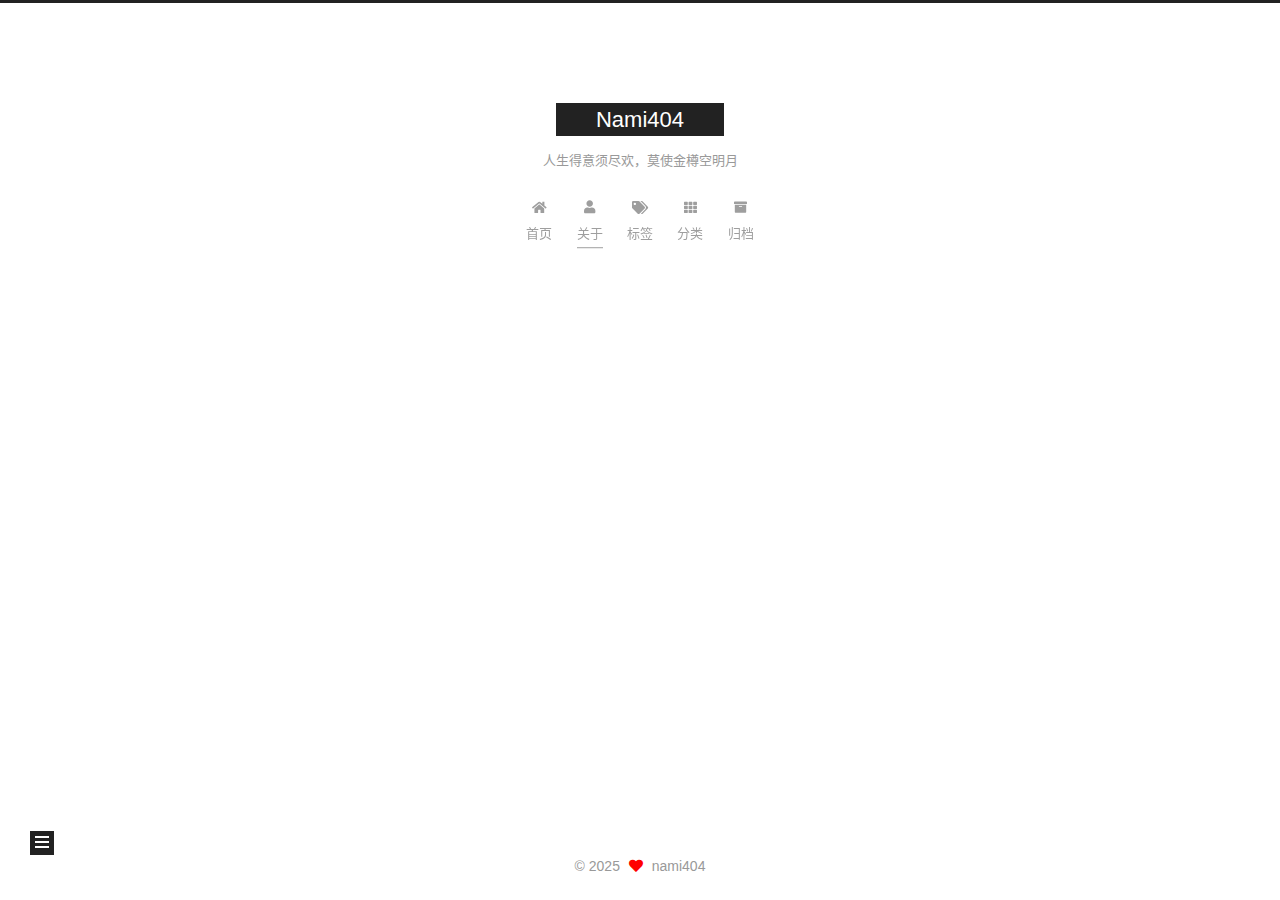
==== about/index.html @ 0e37fa7c "Site updated: 2025-03-22 15:31:00" ====
<!DOCTYPE html>
<html lang="zh-CN">
<head>
  <meta charset="UTF-8">
<meta name="viewport" content="width=device-width, initial-scale=1, maximum-scale=2">
<meta name="theme-color" content="#222">
<meta name="generator" content="Hexo 7.3.0">
  <link rel="apple-touch-icon" sizes="180x180" href="/images/apple-touch-icon-next.png">
  <link rel="icon" type="image/png" sizes="32x32" href="/images/favicon-32x32-next.png">
  <link rel="icon" type="image/png" sizes="16x16" href="/images/favicon-16x16-next.png">
  <link rel="mask-icon" href="/images/logo.svg" color="#222">

<link rel="stylesheet" href="/css/main.css">


<link rel="stylesheet" href="/lib/font-awesome/css/all.min.css">

<script id="hexo-configurations">
    var NexT = window.NexT || {};
    var CONFIG = {"hostname":"example.com","root":"/","scheme":"Muse","version":"7.8.0","exturl":false,"sidebar":{"position":"left","display":"post","padding":18,"offset":12,"onmobile":false},"copycode":{"enable":false,"show_result":false,"style":null},"back2top":{"enable":true,"sidebar":false,"scrollpercent":false},"bookmark":{"enable":false,"color":"#222","save":"auto"},"fancybox":false,"mediumzoom":false,"lazyload":false,"pangu":false,"comments":{"style":"tabs","active":null,"storage":true,"lazyload":false,"nav":null},"algolia":{"hits":{"per_page":10},"labels":{"input_placeholder":"Search for Posts","hits_empty":"We didn't find any results for the search: ${query}","hits_stats":"${hits} results found in ${time} ms"}},"localsearch":{"enable":false,"trigger":"auto","top_n_per_article":1,"unescape":false,"preload":false},"motion":{"enable":true,"async":false,"transition":{"post_block":"fadeIn","post_header":"slideDownIn","post_body":"slideDownIn","coll_header":"slideLeftIn","sidebar":"slideUpIn"}},"path":"search.xml"};
  </script>

  <meta property="og:type" content="website">
<meta property="og:title" content="about">
<meta property="og:url" content="http://example.com/about/index.html">
<meta property="og:site_name" content="Nami404">
<meta property="og:locale" content="zh_CN">
<meta property="article:published_time" content="2025-03-22T07:26:01.000Z">
<meta property="article:modified_time" content="2025-03-22T07:28:42.553Z">
<meta property="article:author" content="nami404">
<meta name="twitter:card" content="summary">

<link rel="canonical" href="http://example.com/about/">


<script id="page-configurations">
  // https://hexo.io/docs/variables.html
  CONFIG.page = {
    sidebar: "",
    isHome : false,
    isPost : false,
    lang   : 'zh-CN'
  };
</script>

  <title>about | Nami404
</title>
  






  <noscript>
  <style>
  .use-motion .brand,
  .use-motion .menu-item,
  .sidebar-inner,
  .use-motion .post-block,
  .use-motion .pagination,
  .use-motion .comments,
  .use-motion .post-header,
  .use-motion .post-body,
  .use-motion .collection-header { opacity: initial; }

  .use-motion .site-title,
  .use-motion .site-subtitle {
    opacity: initial;
    top: initial;
  }

  .use-motion .logo-line-before i { left: initial; }
  .use-motion .logo-line-after i { right: initial; }
  </style>
</noscript>

</head>

<body itemscope itemtype="http://schema.org/WebPage">
  <div class="container use-motion">
    <div class="headband"></div>

    <header class="header" itemscope itemtype="http://schema.org/WPHeader">
      <div class="header-inner"><div class="site-brand-container">
  <div class="site-nav-toggle">
    <div class="toggle" aria-label="切换导航栏">
      <span class="toggle-line toggle-line-first"></span>
      <span class="toggle-line toggle-line-middle"></span>
      <span class="toggle-line toggle-line-last"></span>
    </div>
  </div>

  <div class="site-meta">

    <a href="/" class="brand" rel="start">
      <span class="logo-line-before"><i></i></span>
      <h1 class="site-title">Nami404</h1>
      <span class="logo-line-after"><i></i></span>
    </a>
      <p class="site-subtitle" itemprop="description">人生得意须尽欢，莫使金樽空明月</p>
  </div>

  <div class="site-nav-right">
    <div class="toggle popup-trigger">
    </div>
  </div>
</div>




<nav class="site-nav">
  <ul id="menu" class="main-menu menu">
        <li class="menu-item menu-item-home">

    <a href="/" rel="section"><i class="fa fa-home fa-fw"></i>首页</a>

  </li>
        <li class="menu-item menu-item-about">

    <a href="/about/" rel="section"><i class="fa fa-user fa-fw"></i>关于</a>

  </li>
        <li class="menu-item menu-item-tags">

    <a href="/tags/" rel="section"><i class="fa fa-tags fa-fw"></i>标签</a>

  </li>
        <li class="menu-item menu-item-categories">

    <a href="/categories/" rel="section"><i class="fa fa-th fa-fw"></i>分类</a>

  </li>
        <li class="menu-item menu-item-archives">

    <a href="/archives/" rel="section"><i class="fa fa-archive fa-fw"></i>归档</a>

  </li>
  </ul>
</nav>




</div>
    </header>

    
  <div class="back-to-top">
    <i class="fa fa-arrow-up"></i>
    <span>0%</span>
  </div>


    <main class="main">
      <div class="main-inner">
        <div class="content-wrap">
          
  
  

          <div class="content page posts-expand">
            

    
    
    
    <div class="post-block" lang="zh-CN">
      <header class="post-header">

<h1 class="post-title" itemprop="name headline">about
</h1>

<div class="post-meta">
  

</div>

</header>

      
      
      
      <div class="post-body">
          
      </div>
      
      
      
    </div>
    

    
    
    


          </div>
          

<script>
  window.addEventListener('tabs:register', () => {
    let { activeClass } = CONFIG.comments;
    if (CONFIG.comments.storage) {
      activeClass = localStorage.getItem('comments_active') || activeClass;
    }
    if (activeClass) {
      let activeTab = document.querySelector(`a[href="#comment-${activeClass}"]`);
      if (activeTab) {
        activeTab.click();
      }
    }
  });
  if (CONFIG.comments.storage) {
    window.addEventListener('tabs:click', event => {
      if (!event.target.matches('.tabs-comment .tab-content .tab-pane')) return;
      let commentClass = event.target.classList[1];
      localStorage.setItem('comments_active', commentClass);
    });
  }
</script>

        </div>
          
  
  <div class="toggle sidebar-toggle">
    <span class="toggle-line toggle-line-first"></span>
    <span class="toggle-line toggle-line-middle"></span>
    <span class="toggle-line toggle-line-last"></span>
  </div>

  <aside class="sidebar">
    <div class="sidebar-inner">

      <ul class="sidebar-nav motion-element">
        <li class="sidebar-nav-toc">
          文章目录
        </li>
        <li class="sidebar-nav-overview">
          站点概览
        </li>
      </ul>

      <!--noindex-->
      <div class="post-toc-wrap sidebar-panel">
      </div>
      <!--/noindex-->

      <div class="site-overview-wrap sidebar-panel">
        <div class="site-author motion-element" itemprop="author" itemscope itemtype="http://schema.org/Person">
  <p class="site-author-name" itemprop="name">nami404</p>
  <div class="site-description" itemprop="description"></div>
</div>
<div class="site-state-wrap motion-element">
  <nav class="site-state">
      <div class="site-state-item site-state-posts">
          <a href="/archives/">
        
          <span class="site-state-item-count">1</span>
          <span class="site-state-item-name">日志</span>
        </a>
      </div>
  </nav>
</div>



      </div>

    </div>
  </aside>
  <div id="sidebar-dimmer"></div>


      </div>
    </main>

    <footer class="footer">
      <div class="footer-inner">
        

        

<div class="copyright">
  
  &copy; 
  <span itemprop="copyrightYear">2025</span>
  <span class="with-love">
    <i class="fa fa-heart"></i>
  </span>
  <span class="author" itemprop="copyrightHolder">nami404</span>
</div>

<!--
  <div class="powered-by">由 <a href="https://hexo.io/" class="theme-link" rel="noopener" target="_blank">Hexo</a> & <a href="https://muse.theme-next.org/" class="theme-link" rel="noopener" target="_blank">NexT.Muse</a> 强力驱动
  </div>
-->

        








      </div>
    </footer>
  </div>

  
  <script src="/lib/anime.min.js"></script>
  <script src="/lib/velocity/velocity.min.js"></script>
  <script src="/lib/velocity/velocity.ui.min.js"></script>

<script src="/js/utils.js"></script>

<script src="/js/motion.js"></script>


<script src="/js/schemes/muse.js"></script>


<script src="/js/next-boot.js"></script>




  















  

  

</body>
</html>
---- css/main.css ----
:root {
  --body-bg-color: #fff;
  --content-bg-color: #fff;
  --card-bg-color: #f5f5f5;
  --text-color: #555;
  --blockquote-color: #666;
  --link-color: #555;
  --link-hover-color: #222;
  --brand-color: #fff;
  --brand-hover-color: #fff;
  --table-row-odd-bg-color: #f9f9f9;
  --table-row-hover-bg-color: #f5f5f5;
  --menu-item-bg-color: #f5f5f5;
  --btn-default-bg: #222;
  --btn-default-color: #fff;
  --btn-default-border-color: #222;
  --btn-default-hover-bg: #fff;
  --btn-default-hover-color: #222;
  --btn-default-hover-border-color: #222;
}
html {
  line-height: 1.15; /* 1 */
  -webkit-text-size-adjust: 100%; /* 2 */
}
body {
  margin: 0;
}
main {
  display: block;
}
h1 {
  font-size: 2em;
  margin: 0.67em 0;
}
hr {
  box-sizing: content-box; /* 1 */
  height: 0; /* 1 */
  overflow: visible; /* 2 */
}
pre {
  font-family: monospace, monospace; /* 1 */
  font-size: 1em; /* 2 */
}
a {
  background: transparent;
}
abbr[title] {
  border-bottom: none; /* 1 */
  text-decoration: underline; /* 2 */
  text-decoration: underline dotted; /* 2 */
}
b,
strong {
  font-weight: bolder;
}
code,
kbd,
samp {
  font-family: monospace, monospace; /* 1 */
  font-size: 1em; /* 2 */
}
small {
  font-size: 80%;
}
sub,
sup {
  font-size: 75%;
  line-height: 0;
  position: relative;
  vertical-align: baseline;
}
sub {
  bottom: -0.25em;
}
sup {
  top: -0.5em;
}
img {
  border-style: none;
}
button,
input,
optgroup,
select,
textarea {
  font-family: inherit; /* 1 */
  font-size: 100%; /* 1 */
  line-height: 1.15; /* 1 */
  margin: 0; /* 2 */
}
button,
input {
/* 1 */
  overflow: visible;
}
button,
select {
/* 1 */
  text-transform: none;
}
button,
[type='button'],
[type='reset'],
[type='submit'] {
  -webkit-appearance: button;
}
button::-moz-focus-inner,
[type='button']::-moz-focus-inner,
[type='reset']::-moz-focus-inner,
[type='submit']::-moz-focus-inner {
  border-style: none;
  padding: 0;
}
button:-moz-focusring,
[type='button']:-moz-focusring,
[type='reset']:-moz-focusring,
[type='submit']:-moz-focusring {
  outline: 1px dotted ButtonText;
}
fieldset {
  padding: 0.35em 0.75em 0.625em;
}
legend {
  box-sizing: border-box; /* 1 */
  color: inherit; /* 2 */
  display: table; /* 1 */
  max-width: 100%; /* 1 */
  padding: 0; /* 3 */
  white-space: normal; /* 1 */
}
progress {
  vertical-align: baseline;
}
textarea {
  overflow: auto;
}
[type='checkbox'],
[type='radio'] {
  box-sizing: border-box; /* 1 */
  padding: 0; /* 2 */
}
[type='number']::-webkit-inner-spin-button,
[type='number']::-webkit-outer-spin-button {
  height: auto;
}
[type='search'] {
  outline-offset: -2px; /* 2 */
  -webkit-appearance: textfield; /* 1 */
}
[type='search']::-webkit-search-decoration {
  -webkit-appearance: none;
}
::-webkit-file-upload-button {
  font: inherit; /* 2 */
  -webkit-appearance: button; /* 1 */
}
details {
  display: block;
}
summary {
  display: list-item;
}
template {
  display: none;
}
[hidden] {
  display: none;
}
::selection {
  background: #262a30;
  color: #eee;
}
html,
body {
  height: 100%;
}
body {
  background: var(--body-bg-color);
  color: var(--text-color);
  font-family: 'Lato', "PingFang SC", "Microsoft YaHei", sans-serif;
  font-size: 1em;
  line-height: 2;
}
@media (max-width: 991px) {
  body {
    padding-left: 0 !important;
    padding-right: 0 !important;
  }
}
h1,
h2,
h3,
h4,
h5,
h6 {
  font-family: 'Lato', "PingFang SC", "Microsoft YaHei", sans-serif;
  font-weight: bold;
  line-height: 1.5;
  margin: 20px 0 15px;
}
h1 {
  font-size: 1.5em;
}
h2 {
  font-size: 1.375em;
}
h3 {
  font-size: 1.25em;
}
h4 {
  font-size: 1.125em;
}
h5 {
  font-size: 1em;
}
h6 {
  font-size: 0.875em;
}
p {
  margin: 0 0 20px 0;
}
a,
span.exturl {
  border-bottom: 1px solid #999;
  color: var(--link-color);
  outline: 0;
  text-decoration: none;
  overflow-wrap: break-word;
  word-wrap: break-word;
  cursor: pointer;
}
a:hover,
span.exturl:hover {
  border-bottom-color: var(--link-hover-color);
  color: var(--link-hover-color);
}
iframe,
img,
video {
  display: block;
  margin-left: auto;
  margin-right: auto;
  max-width: 100%;
}
hr {
  background-image: repeating-linear-gradient(-45deg, #ddd, #ddd 4px, transparent 4px, transparent 8px);
  border: 0;
  height: 3px;
  margin: 40px 0;
}
blockquote {
  border-left: 4px solid #ddd;
  color: var(--blockquote-color);
  margin: 0;
  padding: 0 15px;
}
blockquote cite::before {
  content: '-';
  padding: 0 5px;
}
dt {
  font-weight: bold;
}
dd {
  margin: 0;
  padding: 0;
}
kbd {
  background-color: #f5f5f5;
  background-image: linear-gradient(#eee, #fff, #eee);
  border: 1px solid #ccc;
  border-radius: 0.2em;
  box-shadow: 0.1em 0.1em 0.2em rgba(0,0,0,0.1);
  color: #555;
  font-family: inherit;
  padding: 0.1em 0.3em;
  white-space: nowrap;
}
.table-container {
  overflow: auto;
}
table {
  border-collapse: collapse;
  border-spacing: 0;
  font-size: 0.875em;
  margin: 0 0 20px 0;
  width: 100%;
}
tbody tr:nth-of-type(odd) {
  background: var(--table-row-odd-bg-color);
}
tbody tr:hover {
  background: var(--table-row-hover-bg-color);
}
caption,
th,
td {
  font-weight: normal;
  padding: 8px;
  vertical-align: middle;
}
th,
td {
  border: 1px solid #ddd;
  border-bottom: 3px solid #ddd;
}
th {
  font-weight: 700;
  padding-bottom: 10px;
}
td {
  border-bottom-width: 1px;
}
.btn {
  background: var(--btn-default-bg);
  border: 2px solid var(--btn-default-border-color);
  border-radius: 0;
  color: var(--btn-default-color);
  display: inline-block;
  font-size: 0.875em;
  line-height: 2;
  padding: 0 20px;
  text-decoration: none;
  transition-property: background-color;
  transition-delay: 0s;
  transition-duration: 0.2s;
  transition-timing-function: ease-in-out;
}
.btn:hover {
  background: var(--btn-default-hover-bg);
  border-color: var(--btn-default-hover-border-color);
  color: var(--btn-default-hover-color);
}
.btn + .btn {
  margin: 0 0 8px 8px;
}
.btn .fa-fw {
  text-align: left;
  width: 1.285714285714286em;
}
.toggle {
  line-height: 0;
}
.toggle .toggle-line {
  background: #fff;
  display: inline-block;
  height: 2px;
  left: 0;
  position: relative;
  top: 0;
  transition: all 0.4s;
  vertical-align: top;
  width: 100%;
}
.toggle .toggle-line:not(:first-child) {
  margin-top: 3px;
}
.toggle.toggle-arrow .toggle-line-first {
  left: 50%;
  top: 2px;
  transform: rotate(45deg);
  width: 50%;
}
.toggle.toggle-arrow .toggle-line-middle {
  left: 2px;
  width: 90%;
}
.toggle.toggle-arrow .toggle-line-last {
  left: 50%;
  top: -2px;
  transform: rotate(-45deg);
  width: 50%;
}
.toggle.toggle-close .toggle-line-first {
  transform: rotate(-45deg);
  top: 5px;
}
.toggle.toggle-close .toggle-line-middle {
  opacity: 0;
}
.toggle.toggle-close .toggle-line-last {
  transform: rotate(45deg);
  top: -5px;
}
.highlight,
pre {
  background: #f7f7f7;
  color: #4d4d4c;
  line-height: 1.6;
  margin: 0 auto 20px;
}
pre,
code {
  font-family: consolas, Menlo, monospace, "PingFang SC", "Microsoft YaHei";
}
code {
  background: #eee;
  border-radius: 3px;
  color: #555;
  padding: 2px 4px;
  overflow-wrap: break-word;
  word-wrap: break-word;
}
.highlight *::selection {
  background: #d6d6d6;
}
.highlight pre {
  border: 0;
  margin: 0;
  padding: 10px 0;
}
.highlight table {
  border: 0;
  margin: 0;
  width: auto;
}
.highlight td {
  border: 0;
  padding: 0;
}
.highlight figcaption {
  background: #eff2f3;
  color: #4d4d4c;
  display: flex;
  font-size: 0.875em;
  justify-content: space-between;
  line-height: 1.2;
  padding: 0.5em;
}
.highlight figcaption a {
  color: #4d4d4c;
}
.highlight figcaption a:hover {
  border-bottom-color: #4d4d4c;
}
.highlight .gutter {
  -moz-user-select: none;
  -ms-user-select: none;
  -webkit-user-select: none;
  user-select: none;
}
.highlight .gutter pre {
  background: #eff2f3;
  color: #869194;
  padding-left: 10px;
  padding-right: 10px;
  text-align: right;
}
.highlight .code pre {
  background: #f7f7f7;
  padding-left: 10px;
  width: 100%;
}
.gist table {
  width: auto;
}
.gist table td {
  border: 0;
}
pre {
  overflow: auto;
  padding: 10px;
}
pre code {
  background: none;
  color: #4d4d4c;
  font-size: 0.875em;
  padding: 0;
  text-shadow: none;
}
pre .deletion {
  background: #fdd;
}
pre .addition {
  background: #dfd;
}
pre .meta {
  color: #eab700;
  -moz-user-select: none;
  -ms-user-select: none;
  -webkit-user-select: none;
  user-select: none;
}
pre .comment {
  color: #8e908c;
}
pre .variable,
pre .attribute,
pre .tag,
pre .name,
pre .regexp,
pre .ruby .constant,
pre .xml .tag .title,
pre .xml .pi,
pre .xml .doctype,
pre .html .doctype,
pre .css .id,
pre .css .class,
pre .css .pseudo {
  color: #c82829;
}
pre .number,
pre .preprocessor,
pre .built_in,
pre .builtin-name,
pre .literal,
pre .params,
pre .constant,
pre .command {
  color: #f5871f;
}
pre .ruby .class .title,
pre .css .rules .attribute,
pre .string,
pre .symbol,
pre .value,
pre .inheritance,
pre .header,
pre .ruby .symbol,
pre .xml .cdata,
pre .special,
pre .formula {
  color: #718c00;
}
pre .title,
pre .css .hexcolor {
  color: #3e999f;
}
pre .function,
pre .python .decorator,
pre .python .title,
pre .ruby .function .title,
pre .ruby .title .keyword,
pre .perl .sub,
pre .javascript .title,
pre .coffeescript .title {
  color: #4271ae;
}
pre .keyword,
pre .javascript .function {
  color: #8959a8;
}
.blockquote-center {
  border-left: none;
  margin: 40px 0;
  padding: 0;
  position: relative;
  text-align: center;
}
.blockquote-center .fa {
  display: block;
  opacity: 0.6;
  position: absolute;
  width: 100%;
}
.blockquote-center .fa-quote-left {
  border-top: 1px solid #ccc;
  text-align: left;
  top: -20px;
}
.blockquote-center .fa-quote-right {
  border-bottom: 1px solid #ccc;
  text-align: right;
  bottom: -20px;
}
.blockquote-center p,
.blockquote-center div {
  text-align: center;
}
.post-body .group-picture img {
  margin: 0 auto;
  padding: 0 3px;
}
.group-picture-row {
  margin-bottom: 6px;
  overflow: hidden;
}
.group-picture-column {
  float: left;
  margin-bottom: 10px;
}
.post-body .label {
  color: #555;
  display: inline;
  padding: 0 2px;
}
.post-body .label.default {
  background: #f0f0f0;
}
.post-body .label.primary {
  background: #efe6f7;
}
.post-body .label.info {
  background: #e5f2f8;
}
.post-body .label.success {
  background: #e7f4e9;
}
.post-body .label.warning {
  background: #fcf6e1;
}
.post-body .label.danger {
  background: #fae8eb;
}
.post-body .tabs {
  margin-bottom: 20px;
}
.post-body .tabs,
.tabs-comment {
  display: block;
  padding-top: 10px;
  position: relative;
}
.post-body .tabs ul.nav-tabs,
.tabs-comment ul.nav-tabs {
  display: flex;
  flex-wrap: wrap;
  margin: 0;
  margin-bottom: -1px;
  padding: 0;
}
@media (max-width: 413px) {
  .post-body .tabs ul.nav-tabs,
  .tabs-comment ul.nav-tabs {
    display: block;
    margin-bottom: 5px;
  }
}
.post-body .tabs ul.nav-tabs li.tab,
.tabs-comment ul.nav-tabs li.tab {
  border-bottom: 1px solid #ddd;
  border-left: 1px solid transparent;
  border-right: 1px solid transparent;
  border-top: 3px solid transparent;
  flex-grow: 1;
  list-style-type: none;
  border-radius: 0 0 0 0;
}
@media (max-width: 413px) {
  .post-body .tabs ul.nav-tabs li.tab,
  .tabs-comment ul.nav-tabs li.tab {
    border-bottom: 1px solid transparent;
    border-left: 3px solid transparent;
    border-right: 1px solid transparent;
    border-top: 1px solid transparent;
  }
}
@media (max-width: 413px) {
  .post-body .tabs ul.nav-tabs li.tab,
  .tabs-comment ul.nav-tabs li.tab {
    border-radius: 0;
  }
}
.post-body .tabs ul.nav-tabs li.tab a,
.tabs-comment ul.nav-tabs li.tab a {
  border-bottom: initial;
  display: block;
  line-height: 1.8;
  outline: 0;
  padding: 0.25em 0.75em;
  text-align: center;
  transition-delay: 0s;
  transition-duration: 0.2s;
  transition-timing-function: ease-out;
}
.post-body .tabs ul.nav-tabs li.tab a i,
.tabs-comment ul.nav-tabs li.tab a i {
  width: 1.285714285714286em;
}
.post-body .tabs ul.nav-tabs li.tab.active,
.tabs-comment ul.nav-tabs li.tab.active {
  border-bottom: 1px solid transparent;
  border-left: 1px solid #ddd;
  border-right: 1px solid #ddd;
  border-top: 3px solid #fc6423;
}
@media (max-width: 413px) {
  .post-body .tabs ul.nav-tabs li.tab.active,
  .tabs-comment ul.nav-tabs li.tab.active {
    border-bottom: 1px solid #ddd;
    border-left: 3px solid #fc6423;
    border-right: 1px solid #ddd;
    border-top: 1px solid #ddd;
  }
}
.post-body .tabs ul.nav-tabs li.tab.active a,
.tabs-comment ul.nav-tabs li.tab.active a {
  color: var(--link-color);
  cursor: default;
}
.post-body .tabs .tab-content .tab-pane,
.tabs-comment .tab-content .tab-pane {
  border: 1px solid #ddd;
  border-top: 0;
  padding: 20px 20px 0 20px;
  border-radius: 0;
}
.post-body .tabs .tab-content .tab-pane:not(.active),
.tabs-comment .tab-content .tab-pane:not(.active) {
  display: none;
}
.post-body .tabs .tab-content .tab-pane.active,
.tabs-comment .tab-content .tab-pane.active {
  display: block;
}
.post-body .tabs .tab-content .tab-pane.active:nth-of-type(1),
.tabs-comment .tab-content .tab-pane.active:nth-of-type(1) {
  border-radius: 0 0 0 0;
}
@media (max-width: 413px) {
  .post-body .tabs .tab-content .tab-pane.active:nth-of-type(1),
  .tabs-comment .tab-content .tab-pane.active:nth-of-type(1) {
    border-radius: 0;
  }
}
.post-body .note {
  border-radius: 3px;
  margin-bottom: 20px;
  padding: 1em;
  position: relative;
  border: 1px solid #eee;
  border-left-width: 5px;
}
.post-body .note h2,
.post-body .note h3,
.post-body .note h4,
.post-body .note h5,
.post-body .note h6 {
  margin-top: 0;
  border-bottom: initial;
  margin-bottom: 0;
  padding-top: 0;
}
.post-body .note p:first-child,
.post-body .note ul:first-child,
.post-body .note ol:first-child,
.post-body .note table:first-child,
.post-body .note pre:first-child,
.post-body .note blockquote:first-child,
.post-body .note img:first-child {
  margin-top: 0;
}
.post-body .note p:last-child,
.post-body .note ul:last-child,
.post-body .note ol:last-child,
.post-body .note table:last-child,
.post-body .note pre:last-child,
.post-body .note blockquote:last-child,
.post-body .note img:last-child {
  margin-bottom: 0;
}
.post-body .note.default {
  border-left-color: #777;
}
.post-body .note.default h2,
.post-body .note.default h3,
.post-body .note.default h4,
.post-body .note.default h5,
.post-body .note.default h6 {
  color: #777;
}
.post-body .note.primary {
  border-left-color: #6f42c1;
}
.post-body .note.primary h2,
.post-body .note.primary h3,
.post-body .note.primary h4,
.post-body .note.primary h5,
.post-body .note.primary h6 {
  color: #6f42c1;
}
.post-body .note.info {
  border-left-color: #428bca;
}
.post-body .note.info h2,
.post-body .note.info h3,
.post-body .note.info h4,
.post-body .note.info h5,
.post-body .note.info h6 {
  color: #428bca;
}
.post-body .note.success {
  border-left-color: #5cb85c;
}
.post-body .note.success h2,
.post-body .note.success h3,
.post-body .note.success h4,
.post-body .note.success h5,
.post-body .note.success h6 {
  color: #5cb85c;
}
.post-body .note.warning {
  border-left-color: #f0ad4e;
}
.post-body .note.warning h2,
.post-body .note.warning h3,
.post-body .note.warning h4,
.post-body .note.warning h5,
.post-body .note.warning h6 {
  color: #f0ad4e;
}
.post-body .note.danger {
  border-left-color: #d9534f;
}
.post-body .note.danger h2,
.post-body .note.danger h3,
.post-body .note.danger h4,
.post-body .note.danger h5,
.post-body .note.danger h6 {
  color: #d9534f;
}
.pagination .prev,
.pagination .next,
.pagination .page-number,
.pagination .space {
  display: inline-block;
  margin: 0 10px;
  padding: 0 11px;
  position: relative;
  top: -1px;
}
@media (max-width: 767px) {
  .pagination .prev,
  .pagination .next,
  .pagination .page-number,
  .pagination .space {
    margin: 0 5px;
  }
}
.pagination {
  border-top: 1px solid #eee;
  margin: 120px 0 0;
  text-align: center;
}
.pagination .prev,
.pagination .next,
.pagination .page-number {
  border-bottom: 0;
  border-top: 1px solid #eee;
  transition-property: border-color;
  transition-delay: 0s;
  transition-duration: 0.2s;
  transition-timing-function: ease-in-out;
}
.pagination .prev:hover,
.pagination .next:hover,
.pagination .page-number:hover {
  border-top-color: #222;
}
.pagination .space {
  margin: 0;
  padding: 0;
}
.pagination .prev {
  margin-left: 0;
}
.pagination .next {
  margin-right: 0;
}
.pagination .page-number.current {
  background: #ccc;
  border-top-color: #ccc;
  color: #fff;
}
@media (max-width: 767px) {
  .pagination {
    border-top: none;
  }
  .pagination .prev,
  .pagination .next,
  .pagination .page-number {
    border-bottom: 1px solid #eee;
    border-top: 0;
    margin-bottom: 10px;
    padding: 0 10px;
  }
  .pagination .prev:hover,
  .pagination .next:hover,
  .pagination .page-number:hover {
    border-bottom-color: #222;
  }
}
.comments {
  margin-top: 60px;
  overflow: hidden;
}
.comment-button-group {
  display: flex;
  flex-wrap: wrap-reverse;
  justify-content: center;
  margin: 1em 0;
}
.comment-button-group .comment-button {
  margin: 0.1em 0.2em;
}
.comment-button-group .comment-button.active {
  background: var(--btn-default-hover-bg);
  border-color: var(--btn-default-hover-border-color);
  color: var(--btn-default-hover-color);
}
.comment-position {
  display: none;
}
.comment-position.active {
  display: block;
}
.tabs-comment {
  background: var(--content-bg-color);
  margin-top: 4em;
  padding-top: 0;
}
.tabs-comment .comments {
  border: 0;
  box-shadow: none;
  margin-top: 0;
  padding-top: 0;
}
.container {
  min-height: 100%;
  position: relative;
}
.main-inner {
  margin: 0 auto;
  width: 700px;
}
@media (min-width: 1200px) {
  .main-inner {
    width: 800px;
  }
}
@media (min-width: 1600px) {
  .main-inner {
    width: 900px;
  }
}
@media (max-width: 767px) {
  .content-wrap {
    padding: 0 20px;
  }
}
.header {
  background: transparent;
}
.header-inner {
  margin: 0 auto;
  width: 700px;
}
@media (min-width: 1200px) {
  .header-inner {
    width: 800px;
  }
}
@media (min-width: 1600px) {
  .header-inner {
    width: 900px;
  }
}
.site-brand-container {
  display: flex;
  flex-shrink: 0;
  padding: 0 10px;
}
.headband {
  background: #222;
  height: 3px;
}
.site-meta {
  flex-grow: 1;
  text-align: center;
}
@media (max-width: 767px) {
  .site-meta {
    text-align: center;
  }
}
.brand {
  border-bottom: none;
  color: var(--brand-color);
  display: inline-block;
  line-height: 1.375em;
  padding: 0 40px;
  position: relative;
}
.brand:hover {
  color: var(--brand-hover-color);
}
.site-title {
  font-family: 'Lato', "PingFang SC", "Microsoft YaHei", sans-serif;
  font-size: 1.375em;
  font-weight: normal;
  margin: 0;
}
.site-subtitle {
  color: #999;
  font-size: 0.8125em;
  margin: 10px 0;
}
.use-motion .brand {
  opacity: 0;
}
.use-motion .site-title,
.use-motion .site-subtitle,
.use-motion .custom-logo-image {
  opacity: 0;
  position: relative;
  top: -10px;
}
.site-nav-toggle,
.site-nav-right {
  display: none;
}
@media (max-width: 767px) {
  .site-nav-toggle,
  .site-nav-right {
    display: flex;
    flex-direction: column;
    justify-content: center;
  }
}
.site-nav-toggle .toggle,
.site-nav-right .toggle {
  color: var(--text-color);
  padding: 10px;
  width: 22px;
}
.site-nav-toggle .toggle .toggle-line,
.site-nav-right .toggle .toggle-line {
  background: var(--text-color);
  border-radius: 1px;
}
.site-nav {
  display: block;
}
@media (max-width: 767px) {
  .site-nav {
    clear: both;
    display: none;
  }
}
.site-nav.site-nav-on {
  display: block;
}
.menu {
  margin-top: 20px;
  padding-left: 0;
  text-align: center;
}
.menu-item {
  display: inline-block;
  list-style: none;
  margin: 0 10px;
}
@media (max-width: 767px) {
  .menu-item {
    display: block;
    margin-top: 10px;
  }
  .menu-item.menu-item-search {
    display: none;
  }
}
.menu-item a,
.menu-item span.exturl {
  border-bottom: 0;
  display: block;
  font-size: 0.8125em;
  transition-property: border-color;
  transition-delay: 0s;
  transition-duration: 0.2s;
  transition-timing-function: ease-in-out;
}
@media (hover: none) {
  .menu-item a:hover,
  .menu-item span.exturl:hover {
    border-bottom-color: transparent !important;
  }
}
.menu-item .fa,
.menu-item .fab,
.menu-item .far,
.menu-item .fas {
  margin-right: 8px;
}
.menu-item .badge {
  display: inline-block;
  font-weight: bold;
  line-height: 1;
  margin-left: 0.35em;
  margin-top: 0.35em;
  text-align: center;
  white-space: nowrap;
}
@media (max-width: 767px) {
  .menu-item .badge {
    float: right;
    margin-left: 0;
  }
}
.menu-item-active a,
.menu .menu-item a:hover,
.menu .menu-item span.exturl:hover {
  background: var(--menu-item-bg-color);
}
.use-motion .menu-item {
  opacity: 0;
}
.sidebar {
  background: #222;
  bottom: 0;
  box-shadow: inset 0 2px 6px #000;
  position: fixed;
  top: 0;
}
@media (max-width: 991px) {
  .sidebar {
    display: none;
  }
}
.sidebar-inner {
  color: #999;
  padding: 18px 10px;
  text-align: center;
}
.cc-license {
  margin-top: 10px;
  text-align: center;
}
.cc-license .cc-opacity {
  border-bottom: none;
  opacity: 0.7;
}
.cc-license .cc-opacity:hover {
  opacity: 0.9;
}
.cc-license img {
  display: inline-block;
}
.site-author-image {
  border: 2px solid #333;
  display: block;
  margin: 0 auto;
  max-width: 96px;
  padding: 2px;
}
.site-author-name {
  color: #f5f5f5;
  font-weight: normal;
  margin: 5px 0 0;
  text-align: center;
}
.site-description {
  color: #999;
  font-size: 1em;
  margin-top: 5px;
  text-align: center;
}
.links-of-author {
  margin-top: 15px;
}
.links-of-author a,
.links-of-author span.exturl {
  border-bottom-color: #555;
  display: inline-block;
  font-size: 0.8125em;
  margin-bottom: 10px;
  margin-right: 10px;
  vertical-align: middle;
}
.links-of-author a::before,
.links-of-author span.exturl::before {
  background: #75ffff;
  border-radius: 50%;
  content: ' ';
  display: inline-block;
  height: 4px;
  margin-right: 3px;
  vertical-align: middle;
  width: 4px;
}
.sidebar-button {
  margin-top: 15px;
}
.sidebar-button a {
  border: 1px solid #fc6423;
  border-radius: 4px;
  color: #fc6423;
  display: inline-block;
  padding: 0 15px;
}
.sidebar-button a .fa,
.sidebar-button a .fab,
.sidebar-button a .far,
.sidebar-button a .fas {
  margin-right: 5px;
}
.sidebar-button a:hover {
  background: #fc6423;
  border: 1px solid #fc6423;
  color: #fff;
}
.sidebar-button a:hover .fa,
.sidebar-button a:hover .fab,
.sidebar-button a:hover .far,
.sidebar-button a:hover .fas {
  color: #fff;
}
.links-of-blogroll {
  font-size: 0.8125em;
  margin-top: 10px;
}
.links-of-blogroll-title {
  font-size: 0.875em;
  font-weight: 600;
  margin-top: 0;
}
.links-of-blogroll-list {
  list-style: none;
  margin: 0;
  padding: 0;
}
#sidebar-dimmer {
  display: none;
}
@media (max-width: 767px) {
  #sidebar-dimmer {
    background: #000;
    display: block;
    height: 100%;
    left: 100%;
    opacity: 0;
    position: fixed;
    top: 0;
    width: 100%;
    z-index: 1100;
  }
  .sidebar-active + #sidebar-dimmer {
    opacity: 0.7;
    transform: translateX(-100%);
    transition: opacity 0.5s;
  }
}
.sidebar-nav {
  margin: 0;
  padding-bottom: 20px;
  padding-left: 0;
}
.sidebar-nav li {
  border-bottom: 1px solid transparent;
  color: #666;
  cursor: pointer;
  display: inline-block;
  font-size: 0.875em;
}
.sidebar-nav li.sidebar-nav-overview {
  margin-left: 10px;
}
.sidebar-nav li:hover {
  color: #f5f5f5;
}
.sidebar-nav .sidebar-nav-active {
  border-bottom-color: #87daff;
  color: #87daff;
}
.sidebar-nav .sidebar-nav-active:hover {
  color: #87daff;
}
.sidebar-panel {
  display: none;
  overflow-x: hidden;
  overflow-y: auto;
}
.sidebar-panel-active {
  display: block;
}
.sidebar-toggle {
  background: #222;
  bottom: 45px;
  cursor: pointer;
  height: 14px;
  left: 30px;
  padding: 5px;
  position: fixed;
  width: 14px;
  z-index: 1300;
}
@media (max-width: 991px) {
  .sidebar-toggle {
    left: 20px;
    opacity: 0.8;
    display: none;
  }
}
.sidebar-toggle:hover .toggle-line {
  background: #87daff;
}
.post-toc {
  font-size: 0.875em;
}
.post-toc ol {
  list-style: none;
  margin: 0;
  padding: 0 2px 5px 10px;
  text-align: left;
}
.post-toc ol > ol {
  padding-left: 0;
}
.post-toc ol a {
  transition-property: all;
  transition-delay: 0s;
  transition-duration: 0.2s;
  transition-timing-function: ease-in-out;
}
.post-toc .nav-item {
  line-height: 1.8;
  overflow: hidden;
  text-overflow: ellipsis;
  white-space: nowrap;
}
.post-toc .nav .nav-child {
  display: none;
}
.post-toc .nav .active > .nav-child {
  display: block;
}
.post-toc .nav .active-current > .nav-child {
  display: block;
}
.post-toc .nav .active-current > .nav-child > .nav-item {
  display: block;
}
.post-toc .nav .active > a {
  border-bottom-color: #87daff;
  color: #87daff;
}
.post-toc .nav .active-current > a {
  color: #87daff;
}
.post-toc .nav .active-current > a:hover {
  color: #87daff;
}
.site-state {
  display: flex;
  justify-content: center;
  line-height: 1.4;
  margin-top: 10px;
  overflow: hidden;
  text-align: center;
  white-space: nowrap;
}
.site-state-item {
  padding: 0 15px;
}
.site-state-item:not(:first-child) {
  border-left: 1px solid #333;
}
.site-state-item a {
  border-bottom: none;
}
.site-state-item-count {
  display: block;
  font-size: 1.25em;
  font-weight: 600;
  text-align: center;
}
.site-state-item-name {
  color: inherit;
  font-size: 0.875em;
}
.footer {
  color: #999;
  font-size: 0.875em;
  padding: 20px 0;
}
.footer.footer-fixed {
  bottom: 0;
  left: 0;
  position: absolute;
  right: 0;
}
.footer-inner {
  box-sizing: border-box;
  margin: 0 auto;
  text-align: center;
  width: 700px;
}
@media (min-width: 1200px) {
  .footer-inner {
    width: 800px;
  }
}
@media (min-width: 1600px) {
  .footer-inner {
    width: 900px;
  }
}
.languages {
  display: inline-block;
  font-size: 1.125em;
  position: relative;
}
.languages .lang-select-label span {
  margin: 0 0.5em;
}
.languages .lang-select {
  height: 100%;
  left: 0;
  opacity: 0;
  position: absolute;
  top: 0;
  width: 100%;
}
.with-love {
  color: #ff0000;
  display: inline-block;
  margin: 0 5px;
}
.powered-by,
.theme-info {
  display: inline-block;
}
@-moz-keyframes iconAnimate {
  0%, 100% {
    transform: scale(1);
  }
  10%, 30% {
    transform: scale(0.9);
  }
  20%, 40%, 60%, 80% {
    transform: scale(1.1);
  }
  50%, 70% {
    transform: scale(1.1);
  }
}
@-webkit-keyframes iconAnimate {
  0%, 100% {
    transform: scale(1);
  }
  10%, 30% {
    transform: scale(0.9);
  }
  20%, 40%, 60%, 80% {
    transform: scale(1.1);
  }
  50%, 70% {
    transform: scale(1.1);
  }
}
@-o-keyframes iconAnimate {
  0%, 100% {
    transform: scale(1);
  }
  10%, 30% {
    transform: scale(0.9);
  }
  20%, 40%, 60%, 80% {
    transform: scale(1.1);
  }
  50%, 70% {
    transform: scale(1.1);
  }
}
@keyframes iconAnimate {
  0%, 100% {
    transform: scale(1);
  }
  10%, 30% {
    transform: scale(0.9);
  }
  20%, 40%, 60%, 80% {
    transform: scale(1.1);
  }
  50%, 70% {
    transform: scale(1.1);
  }
}
.back-to-top {
  font-size: 12px;
  text-align: center;
  transition-delay: 0s;
  transition-duration: 0.2s;
  transition-timing-function: ease-in-out;
}
.back-to-top {
  background: #222;
  bottom: -100px;
  box-sizing: border-box;
  color: #fff;
  cursor: pointer;
  left: 30px;
  opacity: 1;
  padding: 0 6px;
  position: fixed;
  transition-property: bottom;
  z-index: 1300;
  width: 24px;
}
.back-to-top span {
  display: none;
}
.back-to-top:hover {
  color: #87daff;
}
.back-to-top.back-to-top-on {
  bottom: 19px;
}
@media (max-width: 991px) {
  .back-to-top {
    left: 20px;
    opacity: 0.8;
  }
}
.post-body {
  font-family: 'Lato', "PingFang SC", "Microsoft YaHei", sans-serif;
  overflow-wrap: break-word;
  word-wrap: break-word;
}
@media (min-width: 1200px) {
  .post-body {
    font-size: 1.125em;
  }
}
.post-body .exturl .fa {
  font-size: 0.875em;
  margin-left: 4px;
}
.post-body .image-caption,
.post-body .figure .caption {
  color: #999;
  font-size: 0.875em;
  font-weight: bold;
  line-height: 1;
  margin: -20px auto 15px;
  text-align: center;
}
.post-sticky-flag {
  display: inline-block;
  transform: rotate(30deg);
}
.post-button {
  margin-top: 40px;
  text-align: center;
}
.use-motion .post-block,
.use-motion .pagination,
.use-motion .comments {
  opacity: 0;
}
.use-motion .post-header {
  opacity: 0;
}
.use-motion .post-body {
  opacity: 0;
}
.use-motion .collection-header {
  opacity: 0;
}
.posts-collapse {
  margin-left: 35px;
  position: relative;
}
@media (max-width: 767px) {
  .posts-collapse {
    margin-left: 0px;
    margin-right: 0px;
  }
}
.posts-collapse .collection-title {
  font-size: 1.125em;
  position: relative;
}
.posts-collapse .collection-title::before {
  background: #999;
  border: 1px solid #fff;
  border-radius: 50%;
  content: ' ';
  height: 10px;
  left: 0;
  margin-left: -6px;
  margin-top: -4px;
  position: absolute;
  top: 50%;
  width: 10px;
}
.posts-collapse .collection-year {
  font-size: 1.5em;
  font-weight: bold;
  margin: 60px 0;
  position: relative;
}
.posts-collapse .collection-year::before {
  background: #bbb;
  border-radius: 50%;
  content: ' ';
  height: 8px;
  left: 0;
  margin-left: -4px;
  margin-top: -4px;
  position: absolute;
  top: 50%;
  width: 8px;
}
.posts-collapse .collection-header {
  display: block;
  margin: 0 0 0 20px;
}
.posts-collapse .collection-header small {
  color: #bbb;
  margin-left: 5px;
}
.posts-collapse .post-header {
  border-bottom: 1px dashed #ccc;
  margin: 30px 0;
  padding-left: 15px;
  position: relative;
  transition-property: border;
  transition-delay: 0s;
  transition-duration: 0.2s;
  transition-timing-function: ease-in-out;
}
.posts-collapse .post-header::before {
  background: #bbb;
  border: 1px solid #fff;
  border-radius: 50%;
  content: ' ';
  height: 6px;
  left: 0;
  margin-left: -4px;
  position: absolute;
  top: 0.75em;
  transition-property: background;
  width: 6px;
  transition-delay: 0s;
  transition-duration: 0.2s;
  transition-timing-function: ease-in-out;
}
.posts-collapse .post-header:hover {
  border-bottom-color: #666;
}
.posts-collapse .post-header:hover::before {
  background: #222;
}
.posts-collapse .post-meta {
  display: inline;
  font-size: 0.75em;
  margin-right: 10px;
}
.posts-collapse .post-title {
  display: inline;
}
.posts-collapse .post-title a,
.posts-collapse .post-title span.exturl {
  border-bottom: none;
  color: var(--link-color);
}
.posts-collapse .post-title .fa-external-link-alt {
  font-size: 0.875em;
  margin-left: 5px;
}
.posts-collapse::before {
  background: #f5f5f5;
  content: ' ';
  height: 100%;
  left: 0;
  margin-left: -2px;
  position: absolute;
  top: 1.25em;
  width: 4px;
}
.post-eof {
  background: #ccc;
  height: 1px;
  margin: 80px auto 60px;
  text-align: center;
  width: 8%;
}
.post-block:last-of-type .post-eof {
  display: none;
}
.content {
  padding-top: 40px;
}
@media (min-width: 992px) {
  .post-body {
    text-align: justify;
  }
}
@media (max-width: 991px) {
  .post-body {
    text-align: justify;
  }
}
.post-body h1,
.post-body h2,
.post-body h3,
.post-body h4,
.post-body h5,
.post-body h6 {
  padding-top: 10px;
}
.post-body h1 .header-anchor,
.post-body h2 .header-anchor,
.post-body h3 .header-anchor,
.post-body h4 .header-anchor,
.post-body h5 .header-anchor,
.post-body h6 .header-anchor {
  border-bottom-style: none;
  color: #ccc;
  float: right;
  margin-left: 10px;
  visibility: hidden;
}
.post-body h1 .header-anchor:hover,
.post-body h2 .header-anchor:hover,
.post-body h3 .header-anchor:hover,
.post-body h4 .header-anchor:hover,
.post-body h5 .header-anchor:hover,
.post-body h6 .header-anchor:hover {
  color: inherit;
}
.post-body h1:hover .header-anchor,
.post-body h2:hover .header-anchor,
.post-body h3:hover .header-anchor,
.post-body h4:hover .header-anchor,
.post-body h5:hover .header-anchor,
.post-body h6:hover .header-anchor {
  visibility: visible;
}
.post-body iframe,
.post-body img,
.post-body video {
  margin-bottom: 20px;
}
.post-body .video-container {
  height: 0;
  margin-bottom: 20px;
  overflow: hidden;
  padding-top: 75%;
  position: relative;
  width: 100%;
}
.post-body .video-container iframe,
.post-body .video-container object,
.post-body .video-container embed {
  height: 100%;
  left: 0;
  margin: 0;
  position: absolute;
  top: 0;
  width: 100%;
}
.post-gallery {
  align-items: center;
  display: grid;
  grid-gap: 10px;
  grid-template-columns: 1fr 1fr 1fr;
  margin-bottom: 20px;
}
@media (max-width: 767px) {
  .post-gallery {
    grid-template-columns: 1fr 1fr;
  }
}
.post-gallery a {
  border: 0;
}
.post-gallery img {
  margin: 0;
}
.posts-expand .post-header {
  font-size: 1.125em;
}
.posts-expand .post-title {
  font-size: 1.5em;
  font-weight: normal;
  margin: initial;
  text-align: center;
  overflow-wrap: break-word;
  word-wrap: break-word;
}
.posts-expand .post-title-link {
  border-bottom: none;
  color: var(--link-color);
  display: inline-block;
  position: relative;
  vertical-align: top;
}
.posts-expand .post-title-link::before {
  background: var(--link-color);
  bottom: 0;
  content: '';
  height: 2px;
  left: 0;
  position: absolute;
  transform: scaleX(0);
  visibility: hidden;
  width: 100%;
  transition-delay: 0s;
  transition-duration: 0.2s;
  transition-timing-function: ease-in-out;
}
.posts-expand .post-title-link:hover::before {
  transform: scaleX(1);
  visibility: visible;
}
.posts-expand .post-title-link .fa-external-link-alt {
  font-size: 0.875em;
  margin-left: 5px;
}
.posts-expand .post-meta {
  color: #999;
  font-family: 'Lato', "PingFang SC", "Microsoft YaHei", sans-serif;
  font-size: 0.75em;
  margin: 3px 0 60px 0;
  text-align: center;
}
.posts-expand .post-meta .post-description {
  font-size: 0.875em;
  margin-top: 2px;
}
.posts-expand .post-meta time {
  border-bottom: 1px dashed #999;
  cursor: pointer;
}
.post-meta .post-meta-item + .post-meta-item::before {
  content: '|';
  margin: 0 0.5em;
}
.post-meta-divider {
  margin: 0 0.5em;
}
.post-meta-item-icon {
  margin-right: 3px;
}
@media (max-width: 991px) {
  .post-meta-item-icon {
    display: inline-block;
  }
}
@media (max-width: 991px) {
  .post-meta-item-text {
    display: none;
  }
}
.post-nav {
  border-top: 1px solid #eee;
  display: flex;
  justify-content: space-between;
  margin-top: 15px;
  padding: 10px 5px 0;
}
.post-nav-item {
  flex: 1;
}
.post-nav-item a {
  border-bottom: none;
  display: block;
  font-size: 0.875em;
  line-height: 1.6;
  position: relative;
}
.post-nav-item a:active {
  top: 2px;
}
.post-nav-item .fa {
  font-size: 0.75em;
}
.post-nav-item:first-child {
  margin-right: 15px;
}
.post-nav-item:first-child .fa {
  margin-right: 5px;
}
.post-nav-item:last-child {
  margin-left: 15px;
  text-align: right;
}
.post-nav-item:last-child .fa {
  margin-left: 5px;
}
.rtl.post-body p,
.rtl.post-body a,
.rtl.post-body h1,
.rtl.post-body h2,
.rtl.post-body h3,
.rtl.post-body h4,
.rtl.post-body h5,
.rtl.post-body h6,
.rtl.post-body li,
.rtl.post-body ul,
.rtl.post-body ol {
  direction: rtl;
  font-family: UKIJ Ekran;
}
.rtl.post-title {
  font-family: UKIJ Ekran;
}
.post-tags {
  margin-top: 40px;
  text-align: center;
}
.post-tags a {
  display: inline-block;
  font-size: 0.8125em;
}
.post-tags a:not(:last-child) {
  margin-right: 10px;
}
.post-widgets {
  border-top: 1px solid #eee;
  margin-top: 15px;
  text-align: center;
}
.wp_rating {
  height: 20px;
  line-height: 20px;
  margin-top: 10px;
  padding-top: 6px;
  text-align: center;
}
.social-like {
  display: flex;
  font-size: 0.875em;
  justify-content: center;
  text-align: center;
}
.reward-container {
  margin: 20px auto;
  padding: 10px 0;
  text-align: center;
  width: 90%;
}
.reward-container button {
  background: transparent;
  border: 1px solid #fc6423;
  border-radius: 0;
  color: #fc6423;
  cursor: pointer;
  line-height: 2;
  outline: 0;
  padding: 0 15px;
  vertical-align: text-top;
}
.reward-container button:hover {
  background: #fc6423;
  border: 1px solid transparent;
  color: #fa9366;
}
#qr {
  padding-top: 20px;
}
#qr a {
  border: 0;
}
#qr img {
  display: inline-block;
  margin: 0.8em 2em 0 2em;
  max-width: 100%;
  width: 180px;
}
#qr p {
  text-align: center;
}
.category-all-page .category-all-title {
  text-align: center;
}
.category-all-page .category-all {
  margin-top: 20px;
}
.category-all-page .category-list {
  list-style: none;
  margin: 0;
  padding: 0;
}
.category-all-page .category-list-item {
  margin: 5px 10px;
}
.category-all-page .category-list-count {
  color: #bbb;
}
.category-all-page .category-list-count::before {
  content: ' (';
  display: inline;
}
.category-all-page .category-list-count::after {
  content: ') ';
  display: inline;
}
.category-all-page .category-list-child {
  padding-left: 10px;
}
.event-list {
  padding: 0;
}
.event-list hr {
  background: #222;
  margin: 20px 0 45px 0;
}
.event-list hr::after {
  background: #222;
  color: #fff;
  content: 'NOW';
  display: inline-block;
  font-weight: bold;
  padding: 0 5px;
  text-align: right;
}
.event-list .event {
  background: #222;
  margin: 20px 0;
  min-height: 40px;
  padding: 15px 0 15px 10px;
}
.event-list .event .event-summary {
  color: #fff;
  margin: 0;
  padding-bottom: 3px;
}
.event-list .event .event-summary::before {
  animation: dot-flash 1s alternate infinite ease-in-out;
  color: #fff;
  content: '\f111';
  display: inline-block;
  font-size: 10px;
  margin-right: 25px;
  vertical-align: middle;
  font-family: 'Font Awesome 5 Free';
  font-weight: 900;
}
.event-list .event .event-relative-time {
  color: #bbb;
  display: inline-block;
  font-size: 12px;
  font-weight: normal;
  padding-left: 12px;
}
.event-list .event .event-details {
  color: #fff;
  display: block;
  line-height: 18px;
  margin-left: 56px;
  padding-bottom: 6px;
  padding-top: 3px;
  text-indent: -24px;
}
.event-list .event .event-details::before {
  color: #fff;
  display: inline-block;
  margin-right: 9px;
  text-align: center;
  text-indent: 0;
  width: 14px;
  font-family: 'Font Awesome 5 Free';
  font-weight: 900;
}
.event-list .event .event-details.event-location::before {
  content: '\f041';
}
.event-list .event .event-details.event-duration::before {
  content: '\f017';
}
.event-list .event-past {
  background: #f5f5f5;
}
.event-list .event-past .event-summary,
.event-list .event-past .event-details {
  color: #bbb;
  opacity: 0.9;
}
.event-list .event-past .event-summary::before,
.event-list .event-past .event-details::before {
  animation: none;
  color: #bbb;
}
@-moz-keyframes dot-flash {
  from {
    opacity: 1;
    transform: scale(1);
  }
  to {
    opacity: 0;
    transform: scale(0.8);
  }
}
@-webkit-keyframes dot-flash {
  from {
    opacity: 1;
    transform: scale(1);
  }
  to {
    opacity: 0;
    transform: scale(0.8);
  }
}
@-o-keyframes dot-flash {
  from {
    opacity: 1;
    transform: scale(1);
  }
  to {
    opacity: 0;
    transform: scale(0.8);
  }
}
@keyframes dot-flash {
  from {
    opacity: 1;
    transform: scale(1);
  }
  to {
    opacity: 0;
    transform: scale(0.8);
  }
}
ul.breadcrumb {
  font-size: 0.75em;
  list-style: none;
  margin: 1em 0;
  padding: 0 2em;
  text-align: center;
}
ul.breadcrumb li {
  display: inline;
}
ul.breadcrumb li + li::before {
  content: '/\00a0';
  font-weight: normal;
  padding: 0.5em;
}
ul.breadcrumb li + li:last-child {
  font-weight: bold;
}
.tag-cloud {
  text-align: center;
}
.tag-cloud a {
  display: inline-block;
  margin: 10px;
}
.tag-cloud a:hover {
  color: var(--link-hover-color) !important;
}
@media (max-width: 767px) {
  .header-inner,
  .main-inner,
  .footer-inner {
    width: auto;
  }
}
.header-inner {
  padding-top: 100px;
}
@media (max-width: 767px) {
  .header-inner {
    padding-top: 50px;
  }
}
.main-inner {
  padding-bottom: 60px;
}
.content {
  padding-top: 70px;
}
@media (max-width: 767px) {
  .content {
    padding-top: 35px;
  }
}
embed {
  display: block;
  margin: 0 auto 25px auto;
}
.custom-logo .site-meta-headline {
  text-align: center;
}
.custom-logo .site-title {
  color: #222;
  margin: 10px auto 0;
}
.custom-logo .site-title a {
  border: 0;
}
.custom-logo-image {
  background: #fff;
  margin: 0 auto;
  max-width: 150px;
  padding: 5px;
}
.brand {
  background: var(--btn-default-bg);
}
@media (max-width: 767px) {
  .site-nav {
    border-bottom: 1px solid #ddd;
    border-top: 1px solid #ddd;
    left: 0;
    margin: 0;
    padding: 0;
    width: 100%;
  }
}
@media (max-width: 767px) {
  .menu {
    text-align: left;
  }
}
.menu-item-active a,
.menu .menu-item a:hover,
.menu .menu-item span.exturl:hover {
  background: transparent;
  border-bottom: 1px solid var(--link-hover-color) !important;
}
@media (max-width: 767px) {
  .menu-item-active a,
  .menu .menu-item a:hover,
  .menu .menu-item span.exturl:hover {
    border-bottom: 1px dotted #ddd !important;
  }
}
@media (max-width: 767px) {
  .menu .menu-item {
    margin: 0 10px;
  }
}
.menu .menu-item a,
.menu .menu-item span.exturl {
  border-bottom: 1px solid transparent;
}
@media (max-width: 767px) {
  .menu .menu-item a,
  .menu .menu-item span.exturl {
    padding: 5px 10px;
  }
}
@media (min-width: 768px) {
  .menu .menu-item .fa,
  .menu .menu-item .fab,
  .menu .menu-item .far,
  .menu .menu-item .fas {
    display: block;
    line-height: 2;
    margin-right: 0;
    width: 100%;
  }
}
.menu .menu-item .badge {
  background: #eee;
  padding: 1px 4px;
}
.sub-menu {
  margin: 10px 0;
}
.sub-menu .menu-item {
  display: inline-block;
}
.sidebar {
  left: -320px;
}
.sidebar.sidebar-active {
  left: 0;
}
.sidebar {
  width: 320px;
  z-index: 1200;
  transition-delay: 0s;
  transition-duration: 0.2s;
  transition-timing-function: ease-out;
}
.sidebar a,
.sidebar span.exturl {
  border-bottom-color: #555;
  color: #999;
}
.sidebar a:hover,
.sidebar span.exturl:hover {
  border-bottom-color: #eee;
  color: #eee;
}
.links-of-blogroll-item {
  padding: 2px 10px;
}
.links-of-blogroll-item a,
.links-of-blogroll-item span.exturl {
  box-sizing: border-box;
  display: inline-block;
  max-width: 280px;
  overflow: hidden;
  text-overflow: ellipsis;
  white-space: nowrap;
}
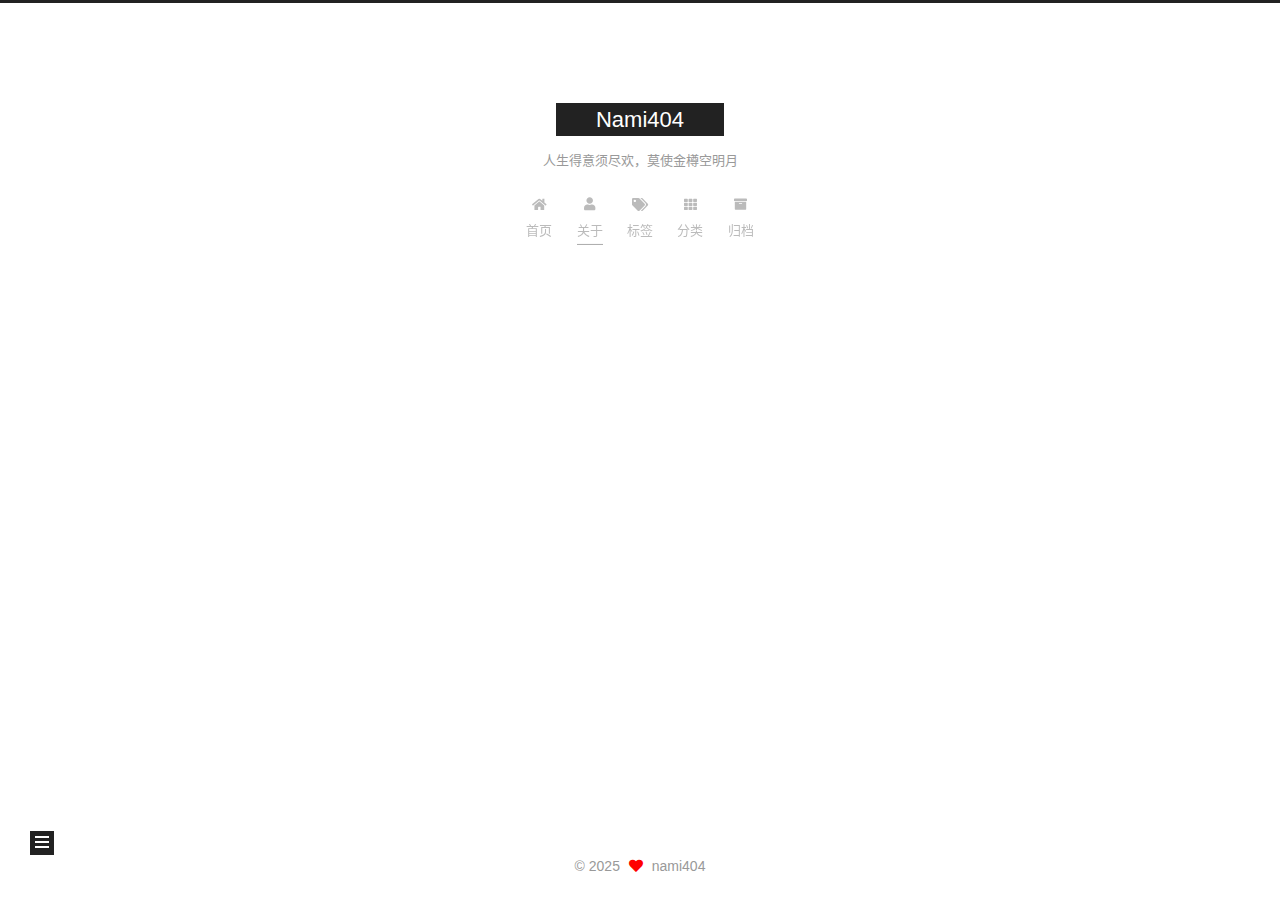
==== commit 12df380b: "Site updated: 2025-03-24 21:11:31" ====
--- a/about/index.html
+++ b/about/index.html
@@ -257,7 +257,7 @@
       <div class="site-state-item site-state-posts">
           <a href="/archives/">
         
-          <span class="site-state-item-count">1</span>
+          <span class="site-state-item-count">2</span>
           <span class="site-state-item-name">日志</span>
         </a>
       </div>
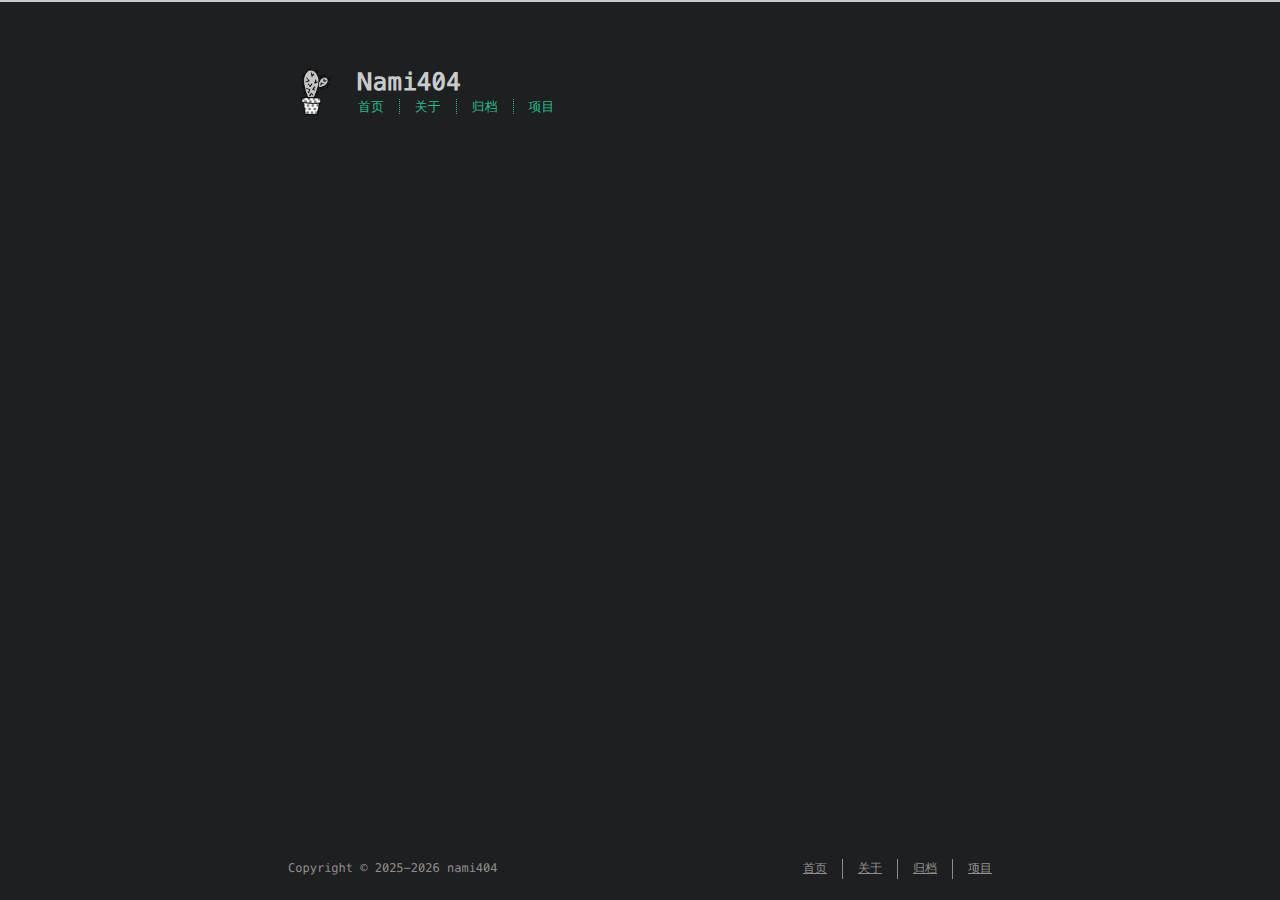
==== commit 95f29748: "Site updated: 2025-03-28 10:18:18" ====
--- a/about/index.html
+++ b/about/index.html
@@ -1,26 +1,12 @@
 <!DOCTYPE html>
-<html lang="zh-CN">
+<html lang=zh>
 <head>
-  <meta charset="UTF-8">
-<meta name="viewport" content="width=device-width, initial-scale=1, maximum-scale=2">
-<meta name="theme-color" content="#222">
-<meta name="generator" content="Hexo 7.3.0">
-  <link rel="apple-touch-icon" sizes="180x180" href="/images/apple-touch-icon-next.png">
-  <link rel="icon" type="image/png" sizes="32x32" href="/images/favicon-32x32-next.png">
-  <link rel="icon" type="image/png" sizes="16x16" href="/images/favicon-16x16-next.png">
-  <link rel="mask-icon" href="/images/logo.svg" color="#222">
-
-<link rel="stylesheet" href="/css/main.css">
-
-
-<link rel="stylesheet" href="/lib/font-awesome/css/all.min.css">
-
-<script id="hexo-configurations">
-    var NexT = window.NexT || {};
-    var CONFIG = {"hostname":"example.com","root":"/","scheme":"Muse","version":"7.8.0","exturl":false,"sidebar":{"position":"left","display":"post","padding":18,"offset":12,"onmobile":false},"copycode":{"enable":false,"show_result":false,"style":null},"back2top":{"enable":true,"sidebar":false,"scrollpercent":false},"bookmark":{"enable":false,"color":"#222","save":"auto"},"fancybox":false,"mediumzoom":false,"lazyload":false,"pangu":false,"comments":{"style":"tabs","active":null,"storage":true,"lazyload":false,"nav":null},"algolia":{"hits":{"per_page":10},"labels":{"input_placeholder":"Search for Posts","hits_empty":"We didn't find any results for the search: ${query}","hits_stats":"${hits} results found in ${time} ms"}},"localsearch":{"enable":false,"trigger":"auto","top_n_per_article":1,"unescape":false,"preload":false},"motion":{"enable":true,"async":false,"transition":{"post_block":"fadeIn","post_header":"slideDownIn","post_body":"slideDownIn","coll_header":"slideLeftIn","sidebar":"slideUpIn"}},"path":"search.xml"};
-  </script>
-
-  <meta property="og:type" content="website">
+    <!-- so meta -->
+    <meta charset="utf-8">
+    <meta http-equiv="X-UA-Compatible" content="IE=edge">
+    <meta name="HandheldFriendly" content="True">
+    <meta name="viewport" content="width=device-width, initial-scale=1, maximum-scale=5" />
+    <meta property="og:type" content="website">
 <meta property="og:title" content="about">
 <meta property="og:url" content="http://example.com/about/index.html">
 <meta property="og:site_name" content="Nami404">
@@ -29,324 +15,145 @@
 <meta property="article:modified_time" content="2025-03-22T07:28:42.553Z">
 <meta property="article:author" content="nami404">
 <meta name="twitter:card" content="summary">
-
-<link rel="canonical" href="http://example.com/about/">
+    
+    
+      
+        
+          <link rel="shortcut icon" href="/images/favicon.ico">
+        
+      
+      
+        
+          <link rel="icon" type="image/png" href="/images/favicon-192x192.png" sizes="192x192">
+        
+      
+      
+        
+          <link rel="apple-touch-icon" sizes="180x180" href="/images/apple-touch-icon.png">
+        
+      
+    
+    <!-- title -->
+    <title>about</title>
+    <!-- async scripts -->
+    <!-- Google Analytics -->
 
 
-<script id="page-configurations">
-  // https://hexo.io/docs/variables.html
-  CONFIG.page = {
-    sidebar: "",
-    isHome : false,
-    isPost : false,
-    lang   : 'zh-CN'
-  };
-</script>
+    <!-- Umami Analytics -->
 
-  <title>about | Nami404
-</title>
+
+    <!-- styles -->
+    
+<link rel="stylesheet" href="/css/style.css">
+
+    <!-- persian styles -->
+    
+    <!-- rss -->
+    
+    
+	<!-- mathjax -->
+	
+<meta name="generator" content="Hexo 7.3.0"></head>
+
+<body class="max-width mx-auto px3 ltr">
+    
+    <div class="content index py4 ">
+        
+          <header id="header">
+  <a class="u-url u-uid" href="/">
   
+    
+      <img id="logo" alt class="u-logo" src="/images/logo.png" />
+    
+  
+    <div id="title">
+      <h1 class="p-name">Nami404</h1>
+    </div>
+  </a>
+  <div id="nav">
+    <ul>
+      <li class="icon">
+        <a href="#" aria-label="目录"><i class="fa-solid fa-bars fa-2x"></i></a>
+      </li>
+      <!--
+     --><li><a href="/">首页</a></li><!--
+   --><!--
+     --><li><a href="/about/">关于</a></li><!--
+   --><!--
+     --><li><a href="/archives/">归档</a></li><!--
+   --><!--
+     --><li><a target="_blank" rel="noopener" href="https://github.com/nami404">项目</a></li><!--
+   -->
+    </ul>
+  </div>
+</header>
+
+        
+        <article class="post" itemscope itemtype="http://schema.org/BlogPosting">
+  
+
+  <div class="content" itemprop="articleBody">
+      
+          
+        
+  </div>
+</article>
+
+        
+        <footer id="footer">
+  <div class="footer-left">
+    Copyright &copy;
+    
+    
+    2025-2026
+    nami404
+  </div>
+  <div class="footer-right">
+    <nav>
+      <ul>
+        <!--
+       --><li><a href="/">首页</a></li><!--
+     --><!--
+       --><li><a href="/about/">关于</a></li><!--
+     --><!--
+       --><li><a href="/archives/">归档</a></li><!--
+     --><!--
+       --><li><a target="_blank" rel="noopener" href="https://github.com/nami404">项目</a></li><!--
+     -->
+      </ul>
+    </nav>
+  </div>
+</footer>
+
+    </div>
+    <!-- styles -->
+
+
+
+  <link rel="preload" as="style" href="https://cdnjs.cloudflare.com/ajax/libs/font-awesome/6.4.0/css/all.min.css" crossorigin="anonymous" onload="this.onload=null;this.rel='stylesheet'"/>
+
+
+    <!-- jquery -->
+
+  <script src="https://cdnjs.cloudflare.com/ajax/libs/jquery/3.6.0/jquery.min.js" crossorigin="anonymous"></script>
 
 
 
 
+<!-- clipboard -->
 
 
-  <noscript>
-  <style>
-  .use-motion .brand,
-  .use-motion .menu-item,
-  .sidebar-inner,
-  .use-motion .post-block,
-  .use-motion .pagination,
-  .use-motion .comments,
-  .use-motion .post-header,
-  .use-motion .post-body,
-  .use-motion .collection-header { opacity: initial; }
+<script src="/js/main.js"></script>
 
-  .use-motion .site-title,
-  .use-motion .site-subtitle {
-    opacity: initial;
-    top: initial;
-  }
+<!-- search -->
 
-  .use-motion .logo-line-before i { left: initial; }
-  .use-motion .logo-line-after i { right: initial; }
-  </style>
-</noscript>
+<!-- Baidu Analytics -->
 
-</head>
+<!-- Cloudflare Analytics -->
 
-<body itemscope itemtype="http://schema.org/WebPage">
-  <div class="container use-motion">
-    <div class="headband"></div>
+<!-- Disqus Comments -->
 
-    <header class="header" itemscope itemtype="http://schema.org/WPHeader">
-      <div class="header-inner"><div class="site-brand-container">
-  <div class="site-nav-toggle">
-    <div class="toggle" aria-label="切换导航栏">
-      <span class="toggle-line toggle-line-first"></span>
-      <span class="toggle-line toggle-line-middle"></span>
-      <span class="toggle-line toggle-line-last"></span>
-    </div>
-  </div>
-
-  <div class="site-meta">
-
-    <a href="/" class="brand" rel="start">
-      <span class="logo-line-before"><i></i></span>
-      <h1 class="site-title">Nami404</h1>
-      <span class="logo-line-after"><i></i></span>
-    </a>
-      <p class="site-subtitle" itemprop="description">人生得意须尽欢，莫使金樽空明月</p>
-  </div>
-
-  <div class="site-nav-right">
-    <div class="toggle popup-trigger">
-    </div>
-  </div>
-</div>
-
-
-
-
-<nav class="site-nav">
-  <ul id="menu" class="main-menu menu">
-        <li class="menu-item menu-item-home">
-
-    <a href="/" rel="section"><i class="fa fa-home fa-fw"></i>首页</a>
-
-  </li>
-        <li class="menu-item menu-item-about">
-
-    <a href="/about/" rel="section"><i class="fa fa-user fa-fw"></i>关于</a>
-
-  </li>
-        <li class="menu-item menu-item-tags">
-
-    <a href="/tags/" rel="section"><i class="fa fa-tags fa-fw"></i>标签</a>
-
-  </li>
-        <li class="menu-item menu-item-categories">
-
-    <a href="/categories/" rel="section"><i class="fa fa-th fa-fw"></i>分类</a>
-
-  </li>
-        <li class="menu-item menu-item-archives">
-
-    <a href="/archives/" rel="section"><i class="fa fa-archive fa-fw"></i>归档</a>
-
-  </li>
-  </ul>
-</nav>
-
-
-
-
-</div>
-    </header>
-
-    
-  <div class="back-to-top">
-    <i class="fa fa-arrow-up"></i>
-    <span>0%</span>
-  </div>
-
-
-    <main class="main">
-      <div class="main-inner">
-        <div class="content-wrap">
-          
-  
-  
-
-          <div class="content page posts-expand">
-            
-
-    
-    
-    
-    <div class="post-block" lang="zh-CN">
-      <header class="post-header">
-
-<h1 class="post-title" itemprop="name headline">about
-</h1>
-
-<div class="post-meta">
-  
-
-</div>
-
-</header>
-
-      
-      
-      
-      <div class="post-body">
-          
-      </div>
-      
-      
-      
-    </div>
-    
-
-    
-    
-    
-
-
-          </div>
-          
-
-<script>
-  window.addEventListener('tabs:register', () => {
-    let { activeClass } = CONFIG.comments;
-    if (CONFIG.comments.storage) {
-      activeClass = localStorage.getItem('comments_active') || activeClass;
-    }
-    if (activeClass) {
-      let activeTab = document.querySelector(`a[href="#comment-${activeClass}"]`);
-      if (activeTab) {
-        activeTab.click();
-      }
-    }
-  });
-  if (CONFIG.comments.storage) {
-    window.addEventListener('tabs:click', event => {
-      if (!event.target.matches('.tabs-comment .tab-content .tab-pane')) return;
-      let commentClass = event.target.classList[1];
-      localStorage.setItem('comments_active', commentClass);
-    });
-  }
-</script>
-
-        </div>
-          
-  
-  <div class="toggle sidebar-toggle">
-    <span class="toggle-line toggle-line-first"></span>
-    <span class="toggle-line toggle-line-middle"></span>
-    <span class="toggle-line toggle-line-last"></span>
-  </div>
-
-  <aside class="sidebar">
-    <div class="sidebar-inner">
-
-      <ul class="sidebar-nav motion-element">
-        <li class="sidebar-nav-toc">
-          文章目录
-        </li>
-        <li class="sidebar-nav-overview">
-          站点概览
-        </li>
-      </ul>
-
-      <!--noindex-->
-      <div class="post-toc-wrap sidebar-panel">
-      </div>
-      <!--/noindex-->
-
-      <div class="site-overview-wrap sidebar-panel">
-        <div class="site-author motion-element" itemprop="author" itemscope itemtype="http://schema.org/Person">
-  <p class="site-author-name" itemprop="name">nami404</p>
-  <div class="site-description" itemprop="description"></div>
-</div>
-<div class="site-state-wrap motion-element">
-  <nav class="site-state">
-      <div class="site-state-item site-state-posts">
-          <a href="/archives/">
-        
-          <span class="site-state-item-count">2</span>
-          <span class="site-state-item-name">日志</span>
-        </a>
-      </div>
-  </nav>
-</div>
-
-
-
-      </div>
-
-    </div>
-  </aside>
-  <div id="sidebar-dimmer"></div>
-
-
-      </div>
-    </main>
-
-    <footer class="footer">
-      <div class="footer-inner">
-        
-
-        
-
-<div class="copyright">
-  
-  &copy; 
-  <span itemprop="copyrightYear">2025</span>
-  <span class="with-love">
-    <i class="fa fa-heart"></i>
-  </span>
-  <span class="author" itemprop="copyrightHolder">nami404</span>
-</div>
-
-<!--
-  <div class="powered-by">由 <a href="https://hexo.io/" class="theme-link" rel="noopener" target="_blank">Hexo</a> & <a href="https://muse.theme-next.org/" class="theme-link" rel="noopener" target="_blank">NexT.Muse</a> 强力驱动
-  </div>
--->
-
-        
-
-
-
-
-
-
-
-
-      </div>
-    </footer>
-  </div>
-
-  
-  <script src="/lib/anime.min.js"></script>
-  <script src="/lib/velocity/velocity.min.js"></script>
-  <script src="/lib/velocity/velocity.ui.min.js"></script>
-
-<script src="/js/utils.js"></script>
-
-<script src="/js/motion.js"></script>
-
-
-<script src="/js/schemes/muse.js"></script>
-
-
-<script src="/js/next-boot.js"></script>
-
-
-
-
-  
-
-
-
-
-
-
-
-
-
-
-
-
-
-
-
-  
-
-  
+<!-- utterances Comments -->
 
 </body>
 </html>
--- a/css/style.css
+++ b/css/style.css
@@ -0,0 +1,1670 @@
+.inline {
+  display: inline;
+}
+.block {
+  display: block;
+}
+.inline-block {
+  display: inline-block;
+}
+.table {
+  display: table;
+}
+.table-cell {
+  display: table-cell;
+}
+.overflow-hidden {
+  overflow: hidden;
+}
+.overflow-scroll {
+  overflow: scroll;
+}
+.overflow-auto {
+  overflow: auto;
+}
+.clearfix:before,
+.clearfix:after {
+  display: table;
+  content: " ";
+}
+.clearfix:after {
+  clear: both;
+}
+.left {
+  float: left;
+}
+.right {
+  float: right;
+}
+.fit {
+  max-width: 100%;
+}
+.truncate {
+  display: inline-block;
+  overflow: hidden;
+  text-overflow: ellipsis;
+  white-space: nowrap;
+}
+.max-width-1 {
+  max-width: 24rem;
+}
+.max-width-2 {
+  max-width: 32rem;
+}
+.max-width-3 {
+  max-width: 48rem;
+}
+.max-width-4 {
+  max-width: 64rem;
+}
+.border-box {
+  box-sizing: border-box;
+}
+.m0 {
+  margin: 0;
+}
+.mt0 {
+  margin-top: 0;
+}
+.mr0 {
+  margin-right: 0;
+}
+.mb0 {
+  margin-bottom: 0;
+}
+.ml0 {
+  margin-left: 0;
+}
+.mx0 {
+  margin-right: 0;
+  margin-left: 0;
+}
+.my0 {
+  margin-top: 0;
+  margin-bottom: 0;
+}
+.m1 {
+  margin: 0.5rem;
+}
+.mt1 {
+  margin-top: 0.5rem;
+}
+.mr1 {
+  margin-right: 0.5rem;
+}
+.mb1 {
+  margin-bottom: 0.5rem;
+}
+.ml1 {
+  margin-left: 0.5rem;
+}
+.mx1 {
+  margin-right: 0.5rem;
+  margin-left: 0.5rem;
+}
+.my1 {
+  margin-top: 0.5rem;
+  margin-bottom: 0.5rem;
+}
+.m2 {
+  margin: 1rem;
+}
+.mt2 {
+  margin-top: 1rem;
+}
+.mr2 {
+  margin-right: 1rem;
+}
+.mb2 {
+  margin-bottom: 1rem;
+}
+.ml2 {
+  margin-left: 1rem;
+}
+.mx2 {
+  margin-right: 1rem;
+  margin-left: 1rem;
+}
+.my2 {
+  margin-top: 1rem;
+  margin-bottom: 1rem;
+}
+.m3 {
+  margin: 2rem;
+}
+.mt3 {
+  margin-top: 2rem;
+}
+.mr3 {
+  margin-right: 2rem;
+}
+.mb3 {
+  margin-bottom: 2rem;
+}
+.ml3 {
+  margin-left: 2rem;
+}
+.mx3 {
+  margin-right: 2rem;
+  margin-left: 2rem;
+}
+.my3 {
+  margin-top: 2rem;
+  margin-bottom: 2rem;
+}
+.m4 {
+  margin: 4rem;
+}
+.mt4 {
+  margin-top: 4rem;
+}
+.mr4 {
+  margin-right: 4rem;
+}
+.mb4 {
+  margin-bottom: 4rem;
+}
+.ml4 {
+  margin-left: 4rem;
+}
+.mx4 {
+  margin-right: 4rem;
+  margin-left: 4rem;
+}
+.my4 {
+  margin-top: 4rem;
+  margin-bottom: 4rem;
+}
+.mxn1 {
+  margin-right: -0.5rem;
+  margin-left: -0.5rem;
+}
+.mxn2 {
+  margin-right: -1rem;
+  margin-left: -1rem;
+}
+.mxn3 {
+  margin-right: -2rem;
+  margin-left: -2rem;
+}
+.mxn4 {
+  margin-right: -4rem;
+  margin-left: -4rem;
+}
+.ml-auto {
+  margin-left: auto;
+}
+.mr-auto {
+  margin-right: auto;
+}
+.mx-auto {
+  margin-right: auto;
+  margin-left: auto;
+}
+.p0 {
+  padding: 0;
+}
+.pt0 {
+  padding-top: 0;
+}
+.pr0 {
+  padding-right: 0;
+}
+.pb0 {
+  padding-bottom: 0;
+}
+.pl0 {
+  padding-left: 0;
+}
+.px0 {
+  padding-right: 0;
+  padding-left: 0;
+}
+.py0 {
+  padding-top: 0;
+  padding-bottom: 0;
+}
+.p1 {
+  padding: 0.5rem;
+}
+.pt1 {
+  padding-top: 0.5rem;
+}
+.pr1 {
+  padding-right: 0.5rem;
+}
+.pb1 {
+  padding-bottom: 0.5rem;
+}
+.pl1 {
+  padding-left: 0.5rem;
+}
+.py1 {
+  padding-top: 0.5rem;
+  padding-bottom: 0.5rem;
+}
+.px1 {
+  padding-right: 0.5rem;
+  padding-left: 0.5rem;
+}
+.p2 {
+  padding: 1rem;
+}
+.pt2 {
+  padding-top: 1rem;
+}
+.pr2 {
+  padding-right: 1rem;
+}
+.pb2 {
+  padding-bottom: 1rem;
+}
+.pl2 {
+  padding-left: 1rem;
+}
+.py2 {
+  padding-top: 1rem;
+  padding-bottom: 1rem;
+}
+.px2 {
+  padding-right: 1rem;
+  padding-left: 1rem;
+}
+.p3 {
+  padding: 2rem;
+}
+.pt3 {
+  padding-top: 2rem;
+}
+.pr3 {
+  padding-right: 2rem;
+}
+.pb3 {
+  padding-bottom: 2rem;
+}
+.pl3 {
+  padding-left: 2rem;
+}
+.py3 {
+  padding-top: 2rem;
+  padding-bottom: 2rem;
+}
+.px3 {
+  padding-right: 2rem;
+  padding-left: 2rem;
+}
+.p4 {
+  padding: 4rem;
+}
+.pt4 {
+  padding-top: 4rem;
+}
+.pr4 {
+  padding-right: 4rem;
+}
+.pb4 {
+  padding-bottom: 4rem;
+}
+.pl4 {
+  padding-left: 4rem;
+}
+.py4 {
+  padding-top: 4rem;
+  padding-bottom: 4rem;
+}
+.px4 {
+  padding-right: 4rem;
+  padding-left: 4rem;
+}
+body h1,
+body .h1 {
+  display: block;
+  margin-top: 3rem;
+  margin-bottom: 1rem;
+  color: #2bbc8a;
+  letter-spacing: 0.01em;
+  font-weight: 700;
+  font-style: normal;
+  font-size: 1.5em;
+  -moz-osx-font-smoothing: grayscale;
+  -webkit-font-smoothing: antialiased;
+}
+body h2,
+body .h2 {
+  position: relative;
+  display: block;
+  margin-top: 2rem;
+  margin-bottom: 0.5rem;
+  color: #eee;
+  text-transform: none;
+  letter-spacing: normal;
+  font-weight: bold;
+  font-size: 1rem;
+}
+body h3 {
+  color: #eee;
+  text-decoration: underline;
+  font-weight: bold;
+  font-size: 0.9rem;
+}
+body h4,
+body h5,
+body h6 {
+  display: inline;
+  text-decoration: none;
+  color: #ccc;
+  font-weight: bold;
+  font-size: 0.9rem;
+}
+body h3,
+body h4,
+body h5,
+body h6 {
+  margin-top: 0.9rem;
+  margin-bottom: 0.5rem;
+}
+body hr {
+  border: 0.5px dashed #ccc;
+  opacity: 0.5;
+  margin: 0;
+  margin-top: 20px;
+  margin-bottom: 20px;
+}
+body strong {
+  font-weight: bold;
+}
+body em,
+body cite {
+  font-style: italic;
+}
+body sup,
+body sub {
+  position: relative;
+  vertical-align: baseline;
+  font-size: 0.75em;
+  line-height: 0;
+}
+body sup {
+  top: -0.5em;
+}
+body sub {
+  bottom: -0.2em;
+}
+body small {
+  font-size: 0.85em;
+}
+body acronym,
+body abbr {
+  border-bottom: 1px dotted;
+}
+body ul,
+body ol,
+body dl {
+  line-height: 1.725;
+}
+body ul ul,
+body ol ul,
+body ul ol,
+body ol ol {
+  margin-top: 0;
+  margin-bottom: 0;
+}
+body ol {
+  list-style: decimal;
+}
+body dt {
+  font-weight: bold;
+}
+body table {
+  width: 100%;
+  border-collapse: collapse;
+  text-align: left;
+  font-size: 12px;
+  overflow: auto;
+  display: block;
+}
+body th {
+  padding: 8px;
+  border-bottom: 1px dashed #908d8d;
+  color: #eee;
+  font-weight: bold;
+  font-size: 13px;
+}
+body td {
+  padding: 0 8px;
+  border-bottom: none;
+}
+@font-face {
+  font-style: normal;
+  font-family: "Meslo LG";
+  src: local("Meslo LG S"), url("../lib/meslo-LG/MesloLGS-Regular.ttf") format("truetype");
+}
+*,
+*:before,
+*:after {
+  box-sizing: border-box;
+}
+/* Scroll bar */
+/* For Firefox */
+* {
+  scrollbar-color: #999 transparent;
+}
+/* For Chrome, Edge, and Safari */
+*::-webkit-scrollbar {
+  width: 8px;
+  height: 6px;
+}
+*::-webkit-scrollbar-track {
+  background: transparent;
+}
+*::-webkit-scrollbar-thumb {
+  background-color: #999;
+  border-radius: 6px;
+}
+*::-webkit-scrollbar-thumb:hover {
+  background-color: #7a7a7a;
+}
+*::-webkit-scrollbar-thumb:active {
+  background-color: #6b6b6b;
+}
+html {
+  margin: 0;
+  padding: 0;
+  height: 100%;
+  border-top: 2px solid #c9cacc;
+  -webkit-text-size-adjust: 100%;
+  -ms-text-size-adjust: 100%;
+}
+body {
+  margin: 0;
+  height: 100%;
+  background-color: #1d1f21;
+  color: #c9cacc;
+  font-weight: 400;
+  font-size: 14px;
+  font-family: "Menlo", "Meslo LG", monospace;
+  line-height: 1.725;
+  text-rendering: geometricPrecision;
+  -moz-osx-font-smoothing: grayscale;
+  -webkit-font-smoothing: antialiased;
+}
+.content {
+  position: relative;
+  display: flex;
+  flex-direction: column;
+  min-height: 100%;
+  overflow-wrap: break-word;
+}
+.content p {
+  hyphens: auto;
+  -moz-hyphens: auto;
+  -ms-hyphens: auto;
+  -webkit-hyphens: auto;
+}
+.content code {
+  hyphens: manual;
+  -moz-hyphens: manual;
+  -ms-hyphens: manual;
+  -webkit-hyphens: manual;
+}
+.content a {
+  color: #c9cacc;
+  text-decoration: none;
+  background-image: linear-gradient(transparent, transparent 5px, #c9cacc 5px, #c9cacc);
+  background-position: bottom;
+  background-size: 100% 6px;
+  background-repeat: repeat-x;
+}
+.content a:hover {
+  background-image: linear-gradient(transparent, transparent 4px, #d480aa 4px, #d480aa);
+}
+.content a.icon {
+  background: none;
+}
+.content a.icon:hover {
+  color: #d480aa;
+}
+.content h1 a,
+.content .h1 a,
+.content h2 a,
+.content h3 a,
+.content h4 a,
+.content h5 a,
+.content h6 a {
+  background: none;
+  color: inherit;
+  text-decoration: none;
+}
+.content h1 a:hover,
+.content .h1 a:hover,
+.content h2 a:hover,
+.content h3 a:hover,
+.content h4 a:hover,
+.content h5 a:hover,
+.content h6 a:hover {
+  background-image: linear-gradient(transparent, transparent 6px, #d480aa 6px, #d480aa);
+  background-position: bottom;
+  background-size: 100% 6px;
+  background-repeat: repeat-x;
+}
+.content h6 a {
+  background: none;
+  color: inherit;
+  text-decoration: none;
+}
+.content h6 a:hover {
+  background-image: linear-gradient(transparent, transparent 6px, #d480aa 6px, #d480aa);
+  background-position: bottom;
+  background-size: 100% 6px;
+  background-repeat: repeat-x;
+}
+@media (min-width: 540px) {
+  .image-wrap {
+    flex-direction: row;
+    margin-bottom: 2rem;
+  }
+  .image-wrap .image-block {
+    flex: 1 0 35%;
+    margin-right: 2rem;
+  }
+  .image-wrap p {
+    flex: 1 0 65%;
+  }
+}
+.max-width {
+  max-width: 48rem;
+}
+@media (max-width: 480px) {
+  .px3 {
+    padding-right: 1rem;
+    padding-left: 1rem;
+  }
+  .my4 {
+    margin-top: 2rem;
+    margin-bottom: 2rem;
+  }
+}
+@media (min-width: 480px) {
+  p {
+    text-align: justify;
+  }
+}
+#header {
+  margin: 0 auto 2rem;
+  width: 100%;
+}
+#header h1,
+#header .h1 {
+  margin-top: 0;
+  margin-bottom: 0;
+  color: #c9cacc;
+  letter-spacing: 0.01em;
+  font-weight: 700;
+  font-style: normal;
+  font-size: 1.5rem;
+  line-height: 2rem;
+  -moz-osx-font-smoothing: grayscale;
+  -webkit-font-smoothing: antialiased;
+}
+#header a {
+  background: none;
+  color: inherit;
+  text-decoration: none;
+}
+#header #logo {
+  display: inline-block;
+  float: left;
+  margin-right: 20px;
+  width: 50px;
+  height: 50px;
+  border-radius: 5px;
+  background-size: 50px 50px;
+  background-repeat: no-repeat;
+  filter: grayscale(100%);
+  -webkit-filter: grayscale(100%);
+}
+#header #nav {
+  color: #2bbc8a;
+  letter-spacing: 0.01em;
+  font-weight: 200;
+  font-style: normal;
+  font-size: 0.8rem;
+}
+#header #nav ul {
+  margin: 0;
+  padding: 0;
+  list-style-type: none;
+  line-height: 15px;
+}
+#header #nav ul a {
+  margin-right: 15px;
+  color: #2bbc8a;
+}
+#header #nav ul a:hover {
+  background-image: linear-gradient(transparent, transparent 5px, #2bbc8a 5px, #2bbc8a);
+  background-position: bottom;
+  background-size: 100% 6px;
+  background-repeat: repeat-x;
+}
+#header #nav ul li {
+  display: inline-block;
+  margin-right: 15px;
+  border-right: 1px dotted;
+  border-color: #2bbc8a;
+  vertical-align: middle;
+}
+#header #nav ul .icon {
+  display: none;
+}
+#header #nav ul li:last-child {
+  margin-right: 0;
+  border-right: 0;
+}
+#header #nav ul li:last-child a {
+  margin-right: 0;
+}
+#header:hover #logo {
+  filter: none;
+  -webkit-filter: none;
+}
+@media screen and (max-width: 480px) {
+  #header #title {
+    display: table;
+    margin-right: 5rem;
+    min-height: 50px;
+  }
+  #header #title h1 {
+    display: table-cell;
+    vertical-align: middle;
+  }
+  #header #nav ul a:hover {
+    background: none;
+  }
+  #header #nav ul li {
+    display: none;
+    border-right: 0;
+  }
+  #header #nav ul li.icon {
+    position: absolute;
+    top: 77px;
+    right: 1rem;
+    display: inline-block;
+    text-align: center;
+  }
+  #header #nav ul.responsive li {
+    display: block;
+  }
+  #header #nav ul a[aria-label="Menu"] {
+    display: inline-block;
+    min-width: 48px;
+    min-height: 48px;
+  }
+  #header #nav li:not(:first-child) {
+    padding-top: 1rem;
+    padding-left: 70px;
+    font-size: 1rem;
+  }
+}
+#header-post {
+  position: fixed;
+  top: 2rem;
+  right: 0;
+  display: inline-block;
+  float: right;
+  z-index: 100;
+}
+#header-post a {
+  background: none;
+  color: inherit;
+  text-decoration: none;
+}
+#header-post a.icon {
+  background: none;
+}
+#header-post a.icon:hover {
+  color: #d480aa;
+}
+#header-post ol {
+  list-style-type: none;
+}
+#header-post ul {
+  display: inline-block;
+  margin: 0;
+  padding: 0;
+  list-style-type: none;
+}
+#header-post ul li {
+  display: inline-block;
+  margin-right: 15px;
+  vertical-align: middle;
+}
+#header-post ul li:last-child {
+  margin-right: 0;
+}
+#header-post #menu-icon {
+  float: right;
+  margin-right: 2rem;
+  margin-left: 15px;
+}
+#header-post #menu-icon:hover {
+  color: #2bbc8a;
+}
+#header-post #menu-icon-tablet {
+  float: right;
+  margin-right: 2rem;
+  margin-left: 15px;
+}
+#header-post #menu-icon-tablet:hover {
+  color: #2bbc8a;
+}
+#header-post #top-icon-tablet {
+  position: fixed;
+  right: 2rem;
+  bottom: 2rem;
+  margin-right: 2rem;
+  margin-left: 15px;
+}
+#header-post #top-icon-tablet:hover {
+  color: #2bbc8a;
+}
+#header-post .active {
+  color: #2bbc8a;
+}
+#header-post #menu {
+  display: none;
+  margin-right: 2rem;
+}
+#header-post #nav {
+  color: #2bbc8a;
+  letter-spacing: 0.01em;
+  font-weight: 200;
+  font-style: normal;
+  font-size: 0.8rem;
+}
+#header-post #nav ul {
+  line-height: 15px;
+}
+#header-post #nav ul a {
+  margin-right: 15px;
+  color: #2bbc8a;
+}
+#header-post #nav ul a:hover {
+  background-image: linear-gradient(transparent, transparent 5px, #2bbc8a 5px, #2bbc8a);
+  background-position: bottom;
+  background-size: 100% 6px;
+  background-repeat: repeat-x;
+}
+#header-post #nav ul li {
+  border-right: 1px dotted #2bbc8a;
+}
+#header-post #nav ul li:last-child {
+  margin-right: 0;
+  border-right: 0;
+}
+#header-post #nav ul li:last-child a {
+  margin-right: 0;
+}
+#header-post #actions {
+  float: right;
+  margin-top: 2rem;
+  margin-right: 2rem;
+  width: 100%;
+  text-align: right;
+}
+#header-post #actions ul {
+  display: block;
+}
+#header-post #actions .info {
+  display: block;
+  font-style: italic;
+}
+#header-post #share {
+  clear: both;
+  padding-top: 1rem;
+  padding-right: 2rem;
+  text-align: right;
+}
+#header-post #share li {
+  display: block;
+  margin: 0;
+}
+#header-post #toc {
+  float: right;
+  clear: both;
+  overflow: auto;
+  margin-top: 1rem;
+  padding-right: 2rem;
+  max-width: 20em;
+  max-height: calc(95vh - 7rem);
+  text-align: right;
+}
+#header-post #toc a:hover {
+  color: #d480aa;
+}
+#header-post #toc .toc-level-1 > .toc-link {
+  display: none;
+}
+#header-post #toc .toc-level-2 {
+  color: #c9cacc;
+  font-size: 0.8rem;
+}
+#header-post #toc .toc-level-2:before {
+  color: #2bbc8a;
+  content: "#";
+}
+#header-post #toc .toc-level-3 {
+  color: #908d8d;
+  font-size: 0.7rem;
+}
+#header-post #toc .toc-level-4 {
+  color: #747070;
+  font-size: 0.4rem;
+}
+#header-post #toc .toc-level-5 {
+  display: none;
+}
+#header-post #toc .toc-level-6 {
+  display: none;
+}
+#header-post #toc .toc-number {
+  display: none;
+}
+@media screen and (max-width: 500px) {
+  #header-post {
+    display: none;
+  }
+}
+@media screen and (max-width: 900px) {
+  #header-post #menu-icon {
+    display: none;
+  }
+  #header-post #actions {
+    display: none;
+  }
+}
+@media screen and (max-width: 1199px) {
+  #header-post #toc {
+    display: none;
+  }
+}
+@media screen and (min-width: 900px) {
+  #header-post #menu-icon-tablet {
+    display: none !important;
+  }
+  #header-post #top-icon-tablet {
+    display: none !important;
+  }
+}
+@media screen and (min-width: 1199px) {
+  #header-post #actions {
+    width: auto;
+  }
+  #header-post #actions ul {
+    display: inline-block;
+    float: right;
+  }
+  #header-post #actions .info {
+    display: inline;
+    float: left;
+    margin-right: 2rem;
+    font-style: italic;
+  }
+}
+@media print {
+  #header-post {
+    display: none;
+  }
+  #footer-post-container {
+    display: none;
+  }
+}
+#footer-post {
+  position: fixed;
+  right: 0;
+  bottom: 0;
+  left: 0;
+  z-index: 5000000;
+  width: 100%;
+  border-top: 1px solid #908d8d;
+  background: #212326;
+  transition: opacity 0.2s;
+}
+#footer-post a {
+  background: none;
+  color: inherit;
+  text-decoration: none;
+}
+#footer-post a.icon {
+  background: none;
+}
+#footer-post a.icon:hover {
+  color: #d480aa;
+}
+#footer-post #nav-footer {
+  padding-right: 1rem;
+  padding-left: 1rem;
+  background: #323539;
+  text-align: center;
+}
+#footer-post #nav-footer a {
+  color: #2bbc8a;
+  font-size: 1em;
+}
+#footer-post #nav-footer a:hover {
+  background-image: linear-gradient(transparent, transparent 5px, #2bbc8a 5px, #2bbc8a);
+  background-position: bottom;
+  background-size: 100% 6px;
+  background-repeat: repeat-x;
+}
+#footer-post #nav-footer ul {
+  display: table;
+  margin: 0;
+  padding: 0;
+  width: 100%;
+  list-style-type: none;
+}
+#footer-post #nav-footer ul li {
+  display: inline-table;
+  padding: 10px;
+  width: 20%;
+  vertical-align: middle;
+}
+#footer-post #actions-footer {
+  overflow: auto;
+  margin-top: 1rem;
+  margin-bottom: 1rem;
+  padding-right: 1rem;
+  padding-left: 1rem;
+  width: 100%;
+  text-align: center;
+  white-space: nowrap;
+}
+#footer-post #actions-footer a {
+  display: inline-block;
+  padding-left: 1rem;
+  color: #2bbc8a;
+}
+#footer-post #share-footer {
+  padding-right: 1rem;
+  padding-left: 1rem;
+  background: #323539;
+  text-align: center;
+}
+#footer-post #share-footer ul {
+  display: table;
+  margin: 0;
+  padding: 0;
+  width: 100%;
+  list-style-type: none;
+}
+#footer-post #share-footer ul li {
+  display: inline-table;
+  padding: 10px;
+  width: 20%;
+  vertical-align: middle;
+}
+#footer-post #toc-footer {
+  clear: both;
+  padding-top: 1rem;
+  padding-bottom: 1rem;
+  background: #323539;
+  text-align: left;
+}
+#footer-post #toc-footer ol {
+  margin: 0;
+  padding-left: 20px;
+  list-style-type: none;
+}
+#footer-post #toc-footer ol li {
+  line-height: 30px;
+}
+#footer-post #toc-footer a:hover {
+  color: #d480aa;
+}
+#footer-post #toc-footer .toc-level-1 > .toc-link {
+  display: none;
+}
+#footer-post #toc-footer .toc-level-2 {
+  color: #c9cacc;
+  font-size: 0.8rem;
+}
+#footer-post #toc-footer .toc-level-2:before {
+  color: #2bbc8a;
+  content: "#";
+}
+#footer-post #toc-footer .toc-level-3 {
+  color: #908d8d;
+  font-size: 0.7rem;
+  line-height: 15px;
+}
+#footer-post #toc-footer .toc-level-4 {
+  display: none;
+}
+#footer-post #toc-footer .toc-level-5 {
+  display: none;
+}
+#footer-post #toc-footer .toc-level-6 {
+  display: none;
+}
+#footer-post #toc-footer .toc-number {
+  display: none;
+}
+@media screen and (min-width: 500px) {
+  #footer-post-container {
+    display: none;
+  }
+}
+.post-list {
+  padding: 0;
+}
+.post-list .post-item {
+  margin-bottom: 1rem;
+  margin-left: 0;
+  list-style-type: none;
+}
+.post-list .post-item .meta {
+  display: block;
+  margin-right: 16px;
+  min-width: 100px;
+  color: #908d8d;
+  font-size: 14px;
+}
+@media (min-width: 480px) {
+  .post-list .post-item {
+    display: flex;
+    margin-bottom: 5px;
+  }
+  .post-list .post-item .meta {
+    text-align: left;
+  }
+}
+.project-list {
+  padding: 0;
+  list-style: none;
+}
+.project-list .project-item {
+  margin-bottom: 5px;
+}
+.project-list .project-item p {
+  display: inline;
+}
+article header .posttitle {
+  margin-top: 0;
+  margin-bottom: 0;
+  text-transform: none;
+  font-size: 1.5em;
+  line-height: 1.25;
+}
+article header .meta {
+  margin-top: 0;
+  margin-bottom: 1rem;
+}
+article header .meta * {
+  color: #ccc;
+  font-size: 0.85rem;
+}
+article header .author {
+  text-transform: uppercase;
+  letter-spacing: 0.01em;
+  font-weight: 700;
+}
+article header .postdate {
+  display: inline;
+}
+article .content h2:before {
+  position: absolute;
+  top: -4px;
+  left: -1rem;
+  color: #2bbc8a;
+  content: "#";
+  font-weight: bold;
+  font-size: 1.2rem;
+}
+article .content img,
+article .content video {
+  display: block;
+  margin: auto;
+  max-width: 100%;
+  height: auto;
+}
+article .content .video-container {
+  position: relative;
+  overflow: hidden;
+  padding-top: 56.25%;
+  height: 0;
+}
+article .content .video-container iframe,
+article .content .video-container object,
+article .content .video-container embed {
+  position: absolute;
+  top: 0;
+  left: 0;
+  margin-top: 0;
+  width: 100%;
+  height: 100%;
+}
+article .content blockquote {
+  margin: 1rem 10px;
+  padding: 0.5em 10px;
+  background: inherit;
+  color: #ccffb6;
+  quotes: "\201C" "\201D" "\2018" "\2019";
+  font-weight: bold;
+}
+article .content blockquote p {
+  margin: 0;
+}
+article .content blockquote:before {
+  margin-right: 0.25em;
+  color: #ccffb6;
+  content: "\201C";
+  vertical-align: -0.4em;
+  font-size: 2em;
+  line-height: 0.1em;
+}
+article .content blockquote footer {
+  margin: line-height 0;
+  color: #908d8d;
+  font-size: 12px;
+}
+article .content blockquote footer a {
+  background-image: linear-gradient(transparent, transparent 5px, #908d8d 5px, #908d8d);
+  color: #908d8d;
+}
+article .content blockquote footer a:hover {
+  background-image: linear-gradient(transparent, transparent 4px, #a6a4a4 4px, #a6a4a4);
+  color: #a6a4a4;
+}
+article .content blockquote footer cite:before {
+  padding: 0 0.5em;
+  content: "—";
+}
+article .content .pullquote {
+  margin: 0;
+  width: 45%;
+  text-align: left;
+}
+article .content .pullquote.left {
+  margin-right: 1em;
+  margin-left: 0.5em;
+}
+article .content .pullquote.right {
+  margin-right: 0.5em;
+  margin-left: 1em;
+}
+article .content .caption {
+  position: relative;
+  display: block;
+  margin-top: 0.5em;
+  color: #908d8d;
+  text-align: center;
+  font-size: 0.9em;
+}
+.posttitle {
+  text-transform: none;
+  font-size: 1.5em;
+  line-height: 1.25;
+}
+.article-tag .tag-link {
+  background-image: linear-gradient(transparent, transparent 10px, #d480aa 10px, #d480aa);
+  background-position: bottom;
+  background-size: 100% 6px;
+  background-repeat: repeat-x;
+}
+.article-tag .tag-link:before {
+  content: "#";
+}
+.article-category .category-link {
+  background-image: linear-gradient(transparent, transparent 10px, #d480aa 10px, #d480aa);
+  background-position: bottom;
+  background-size: 100% 6px;
+  background-repeat: repeat-x;
+}
+@media (min-width: 480px) {
+  .article-tag,
+  .article-category {
+    display: inline;
+  }
+  .article-tag:before,
+  .article-category:before {
+    content: "|";
+  }
+}
+#archive .post-year {
+  list-style-type: none;
+}
+#archive .post-list {
+  padding: 0;
+}
+#archive .post-list .post-item {
+  margin-bottom: 1rem;
+  margin-left: 0;
+  list-style-type: none;
+}
+#archive .post-list .post-item .meta {
+  display: block;
+  margin-right: 16px;
+  min-width: 100px;
+  color: #908d8d;
+  font-size: 14px;
+}
+@media (min-width: 480px) {
+  #archive .post-list .post-item {
+    display: flex;
+    margin-bottom: 5px;
+    margin-left: 1rem;
+  }
+  #archive .post-list .post-item .meta {
+    text-align: left;
+  }
+}
+.blog-post-comments {
+  margin-top: 4rem;
+}
+#footer {
+  position: absolute;
+  bottom: 0;
+  margin-bottom: 10px;
+  width: 100%;
+  color: #908d8d;
+  vertical-align: top;
+  text-align: center;
+  font-size: 12px;
+}
+#footer ul {
+  margin: 0;
+  padding: 0;
+  list-style: none;
+}
+#footer li {
+  display: inline-block;
+  margin-right: 15px;
+  border-right: 1px solid;
+  border-color: #908d8d;
+  vertical-align: middle;
+}
+#footer li a {
+  margin-right: 15px;
+}
+#footer li:last-child {
+  margin-right: 0;
+  border-right: 0;
+}
+#footer li:last-child a {
+  margin-right: 0;
+}
+#footer a {
+  color: #908d8d;
+  text-decoration: underline;
+  background-image: none;
+}
+#footer a:hover {
+  color: #a6a4a4;
+}
+#footer .footer-left {
+  height: 20px;
+  vertical-align: middle;
+  line-height: 20px;
+}
+@media (min-width: 39rem) {
+  #footer {
+    display: flex;
+    flex-flow: row wrap;
+    justify-content: space-between;
+    align-items: center;
+    align-content: center;
+    margin-bottom: 20px;
+  }
+  #footer .footer-left {
+    align-self: flex-start;
+    margin-right: 20px;
+  }
+  #footer .footer-right {
+    align-self: flex-end;
+  }
+}
+.pagination {
+  display: inline-block;
+  margin-top: 2rem;
+  width: 100%;
+  text-align: center;
+}
+.pagination .page-number {
+  color: #c9cacc;
+  font-size: 0.8rem;
+}
+.pagination a {
+  padding: 4px 6px;
+  border-radius: 5px;
+  background-image: none;
+  color: #c9cacc;
+  text-decoration: none;
+}
+.pagination a:hover {
+  background-image: none;
+}
+.pagination a:hover:not(.active) {
+  color: #eee;
+}
+.search-input {
+  padding: 4px 7px;
+  width: 100%;
+  outline: none;
+  border: solid 1px #ccc;
+  border-radius: 5px;
+  background-color: #1d1f21;
+  color: #c9cacc;
+  font-size: 1.2rem;
+  -webkit-border-radius: 5px;
+  -moz-border-radius: 5px;
+}
+.search-input:focus {
+  border: solid 1px #2bbc8a;
+}
+#search-result ul.search-result-list {
+  padding: 0;
+  list-style-type: none;
+}
+#search-result li {
+  margin: 2em auto;
+}
+#search-result a.search-result-title {
+  background-image: none;
+  color: #c9cacc;
+  text-transform: capitalize;
+  font-weight: bold;
+  line-height: 1.2;
+}
+#search-result p.search-result {
+  overflow: hidden;
+  margin: 0.4em auto;
+  max-height: 13em;
+  text-align: justify;
+  font-size: 0.8em;
+}
+#search-result em.search-keyword {
+  border-bottom: 1px dashed #d480aa;
+  color: #d480aa;
+  font-weight: bold;
+}
+.search-no-result {
+  display: none;
+  padding-bottom: 0.5em;
+  color: #c9cacc;
+}
+#tag-cloud .tag-cloud-title {
+  color: #908d8d;
+}
+#tag-cloud .tag-cloud-tags {
+  clear: both;
+  text-align: center;
+}
+#tag-cloud .tag-cloud-tags a {
+  display: inline-block;
+  margin: 10px;
+}
+.tooltipped {
+  position: relative;
+}
+.tooltipped::after {
+  position: absolute;
+  z-index: 1000000;
+  display: none;
+  padding: 0.2em 0.5em;
+  -webkit-font-smoothing: subpixel-antialiased;
+  color: #1d1f21;
+  font-display: swap;
+  font-weight: 400;
+  font-size: 11.200000000000001px;
+  font-family: "Menlo", "Meslo LG", monospace;
+  line-height: 1.725;
+  text-rendering: geometricPrecision;
+  text-align: center;
+  word-wrap: break-word;
+  white-space: pre;
+  content: attr(aria-label);
+  background: #c9cacc;
+  border-radius: 3px;
+  opacity: 0;
+}
+.tooltipped::before {
+  position: absolute;
+  z-index: 1000001;
+  display: none;
+  width: 0;
+  height: 0;
+  color: #c9cacc;
+  pointer-events: none;
+  content: '';
+  border: 6px solid transparent;
+  opacity: 0;
+}
+.tooltipped:hover::before,
+.tooltipped:active::before,
+.tooltipped:focus::before,
+.tooltipped:hover::after,
+.tooltipped:active::after,
+.tooltipped:focus::after {
+  display: inline-block;
+  text-decoration: none;
+  animation-name: tooltip-appear;
+  animation-duration: 0.1s;
+  animation-fill-mode: forwards;
+  animation-timing-function: ease-in;
+}
+.tooltipped-s::after,
+.tooltipped-sw::after {
+  top: 100%;
+  right: 50%;
+  margin-top: 6px;
+}
+.tooltipped-s::before,
+.tooltipped-sw::before {
+  top: auto;
+  right: 50%;
+  bottom: -7px;
+  margin-right: -6px;
+  border-bottom-color: #c9cacc;
+}
+.tooltipped-sw::after {
+  margin-right: -16px;
+}
+.tooltipped-s::after {
+  transform: translateX(50%);
+}
+@-moz-keyframes tooltip-appear {
+  from {
+    opacity: 0;
+  }
+  to {
+    opacity: 1;
+  }
+}
+@-webkit-keyframes tooltip-appear {
+  from {
+    opacity: 0;
+  }
+  to {
+    opacity: 1;
+  }
+}
+@-o-keyframes tooltip-appear {
+  from {
+    opacity: 0;
+  }
+  to {
+    opacity: 1;
+  }
+}
+@keyframes tooltip-appear {
+  from {
+    opacity: 0;
+  }
+  to {
+    opacity: 1;
+  }
+}
+#categories .category-list-title {
+  color: #908d8d;
+}
+#categories .category-list .category-list-item .category-list-count {
+  color: #908d8d;
+}
+#categories .category-list .category-list-item .category-list-count:before {
+  content: " (";
+}
+#categories .category-list .category-list-item .category-list-count:after {
+  content: ")";
+}
+.highlight {
+  background: #474949;
+  color: #d1d9e1;
+}
+.highlight .code .comment,
+.highlight .code .quote {
+  color: #969896;
+  font-style: italic;
+}
+.highlight .code .keyword,
+.highlight .code .selector-tag,
+.highlight .code .literal,
+.highlight .code .type,
+.highlight .code .addition {
+  color: #c9c;
+}
+.highlight .code .number,
+.highlight .code .selector-attr,
+.highlight .code .selector-pseudo {
+  color: #f99157;
+}
+.highlight .code .string,
+.highlight .code .doctag,
+.highlight .code .regexp {
+  color: #8abeb7;
+}
+.highlight .code .title,
+.highlight .code .name,
+.highlight .code .section,
+.highlight .code .built_in {
+  color: #b5bd68;
+}
+.highlight .code .variable,
+.highlight .code .template-variable,
+.highlight .code .selector-id,
+.highlight .code .class .title {
+  color: #fc6;
+}
+.highlight .code .section,
+.highlight .code .name,
+.highlight .code .strong {
+  font-weight: bold;
+}
+.highlight .code .symbol,
+.highlight .code .bullet,
+.highlight .code .subst,
+.highlight .code .meta,
+.highlight .code .link {
+  color: #f99157;
+}
+.highlight .code .deletion {
+  color: #dc322f;
+}
+.highlight .code .formula {
+  background: #eee8d5;
+}
+.highlight .code .attr,
+.highlight .code .attribute {
+  color: #81a2be;
+}
+.highlight .code .emphasis {
+  font-style: italic;
+}
+pre {
+  overflow-x: auto;
+  padding: 10px 15px;
+  padding-bottom: 0;
+  border: 1px dotted #908d8d;
+  border-radius: 4px;
+  font-size: 13px;
+  font-family: "Menlo", "Meslo LG", monospace;
+  line-height: 22px;
+  -webkit-border-radius: 4px;
+}
+pre code {
+  display: block;
+  padding: 0;
+  border: none;
+}
+code {
+  padding: 0 5px;
+  border: 1px dotted #908d8d;
+  border-radius: 2px;
+  -webkit-border-radius: 2px;
+}
+.highlight {
+  overflow-x: auto;
+  margin: 1rem 0;
+  padding: 10px 15px;
+  border-radius: 4px;
+  background: #212326;
+  font-family: "Menlo", "Meslo LG", monospace;
+  -webkit-border-radius: 4px;
+}
+.highlight figcaption {
+  margin: -5px 0 5px;
+  color: #908d8d;
+  font-size: 0.9em;
+  transform: scale(1);
+}
+.highlight figcaption a {
+  float: right;
+  color: #908d8d;
+  font-style: italic;
+  font-size: 0.8em;
+  background-image: linear-gradient(transparent, transparent 10px, #d480aa 10px, #d480aa);
+  background-position: bottom;
+  background-size: 100% 6px;
+  background-repeat: repeat-x;
+}
+.highlight figcaption a:hover {
+  color: #a6a4a4;
+}
+.highlight figcaption:before,
+.highlight figcaption content: "" {
+  display: table;
+}
+.highlight figcaption:after {
+  clear: both;
+}
+.highlight:hover .btn-copy {
+  opacity: 1;
+}
+.highlight .btn-copy {
+  font-size: 1.2rem;
+  position: absolute;
+  right: 20px;
+  opacity: 0;
+  transition: opacity 0.2s ease-in;
+}
+.highlight .btn-copy:hover {
+  color: #2bbc8a;
+}
+.highlight pre {
+  margin: 0;
+  padding: 0;
+  border: none;
+  background: none;
+}
+.highlight table {
+  width: auto;
+}
+.highlight td.gutter {
+  text-align: right;
+  opacity: 0.2;
+}
+.highlight .line {
+  height: 22px;
+}
+#header-post #actions {
+  direction: ltr !important;
+}
